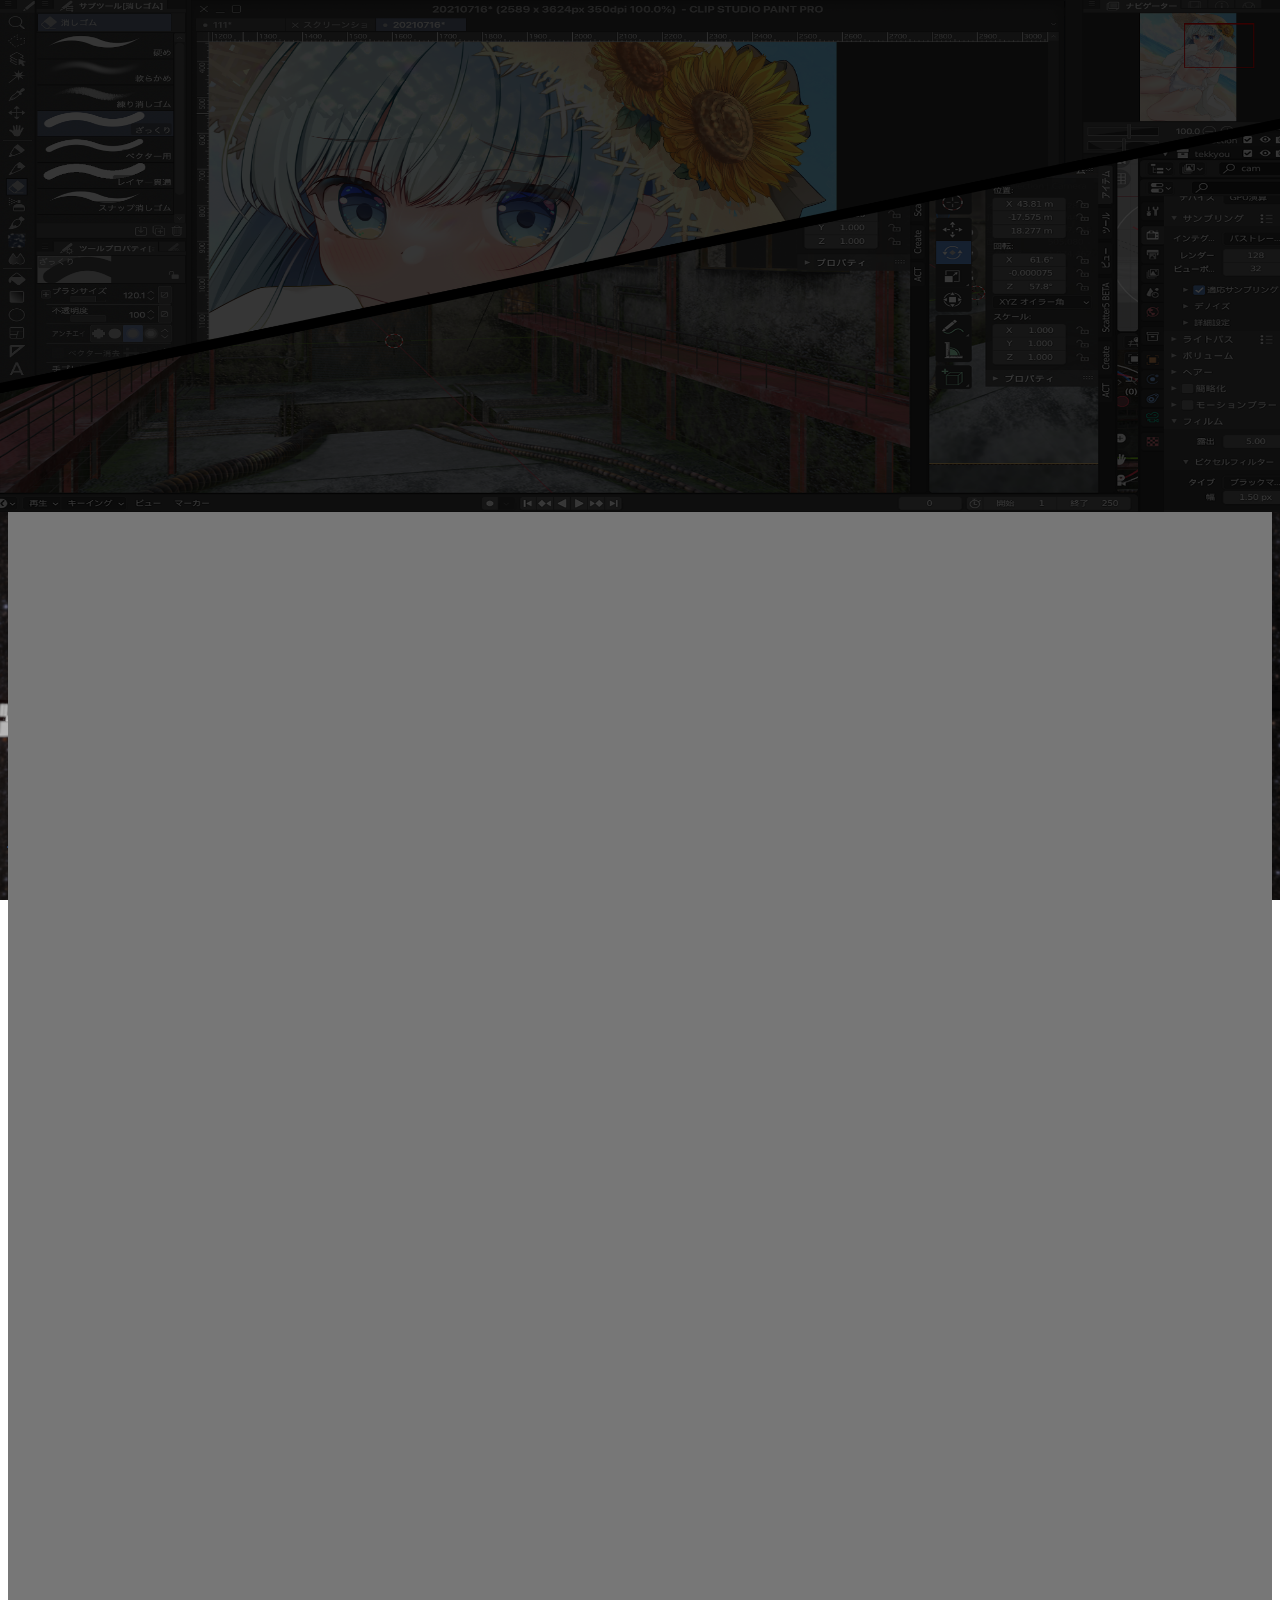
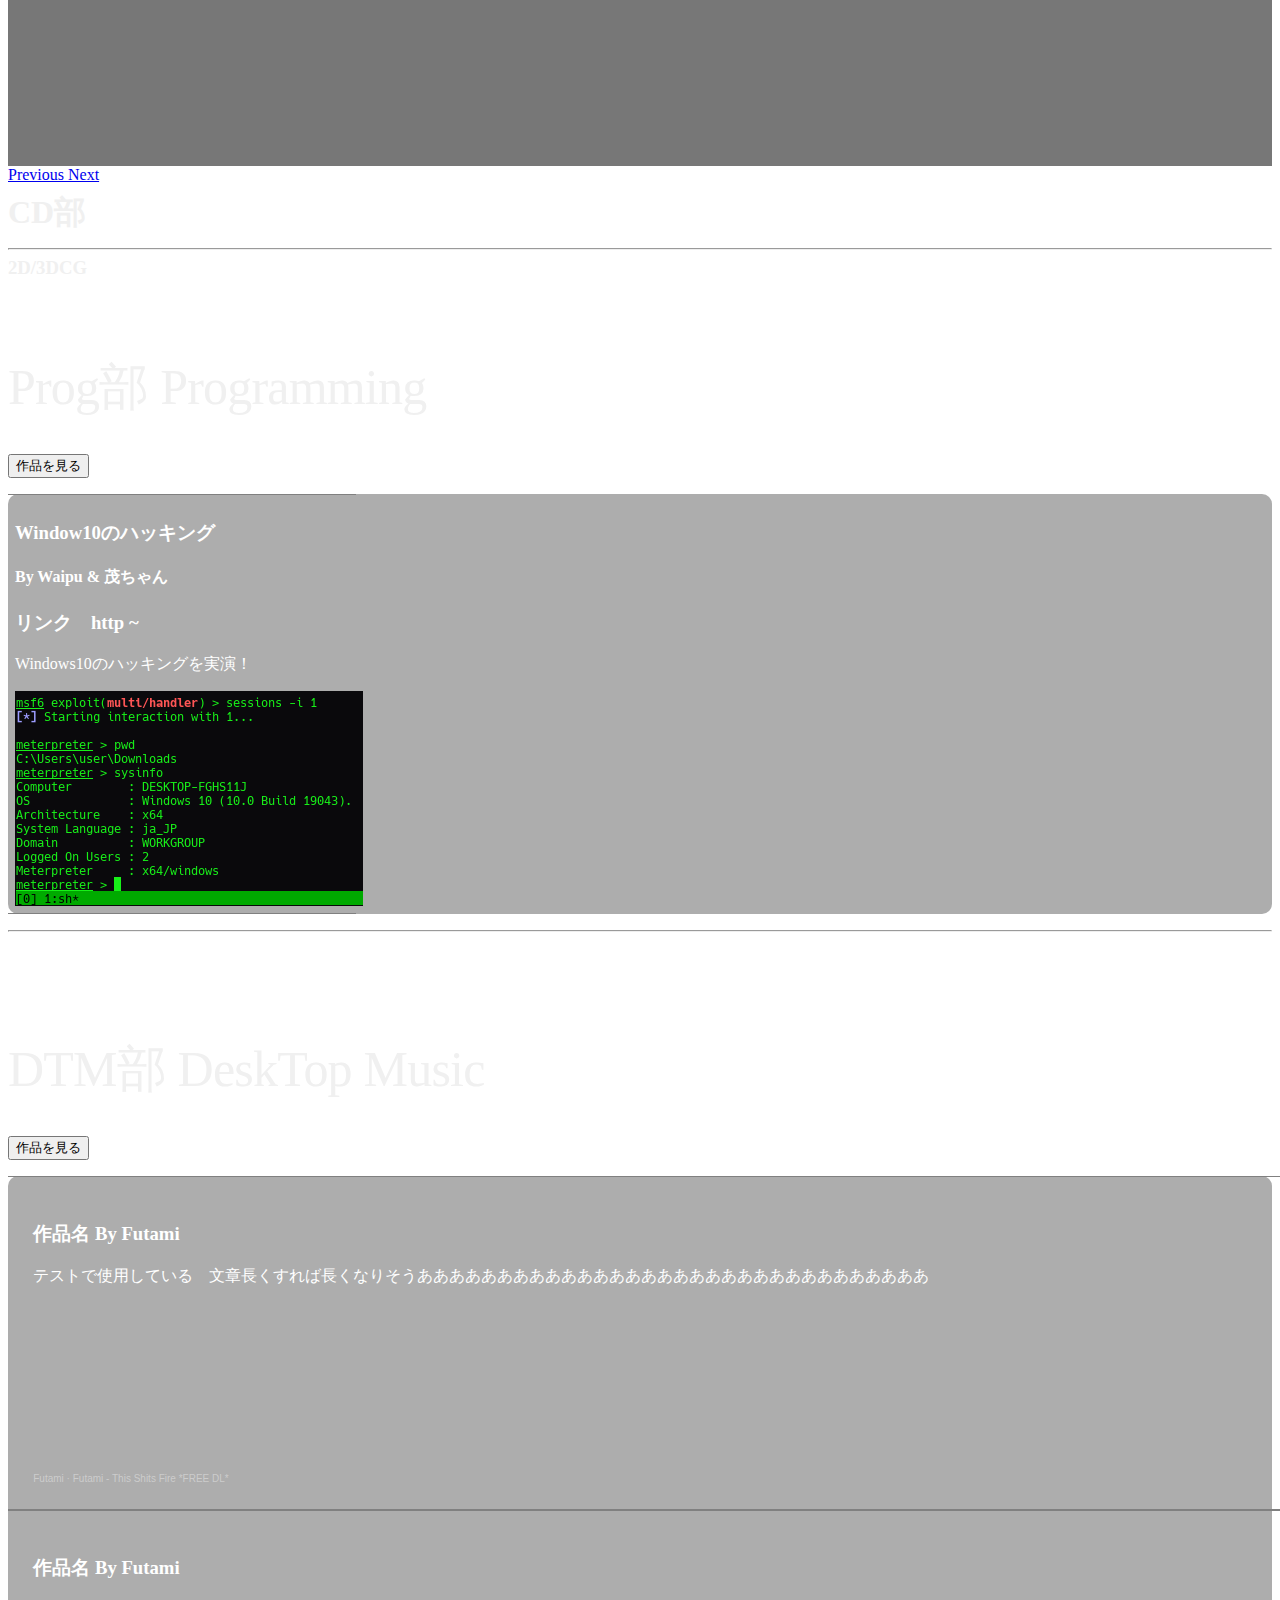
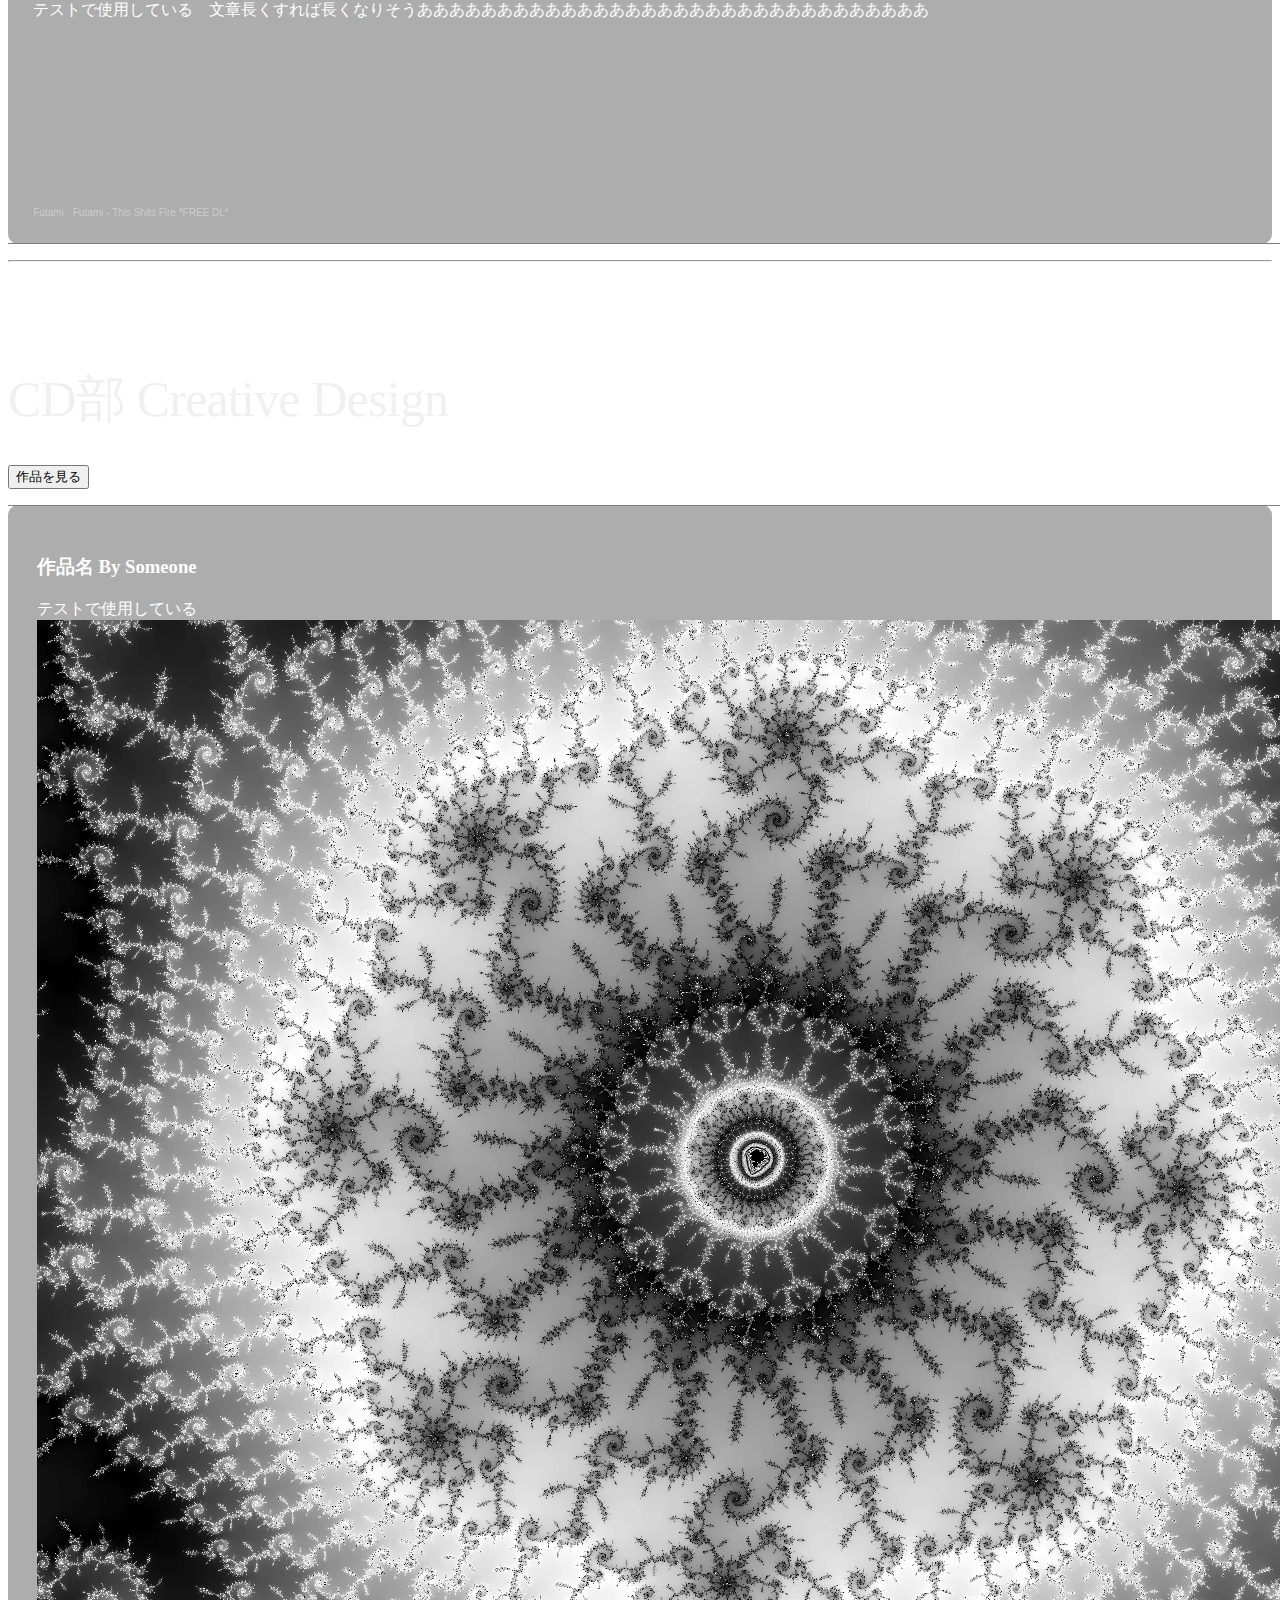
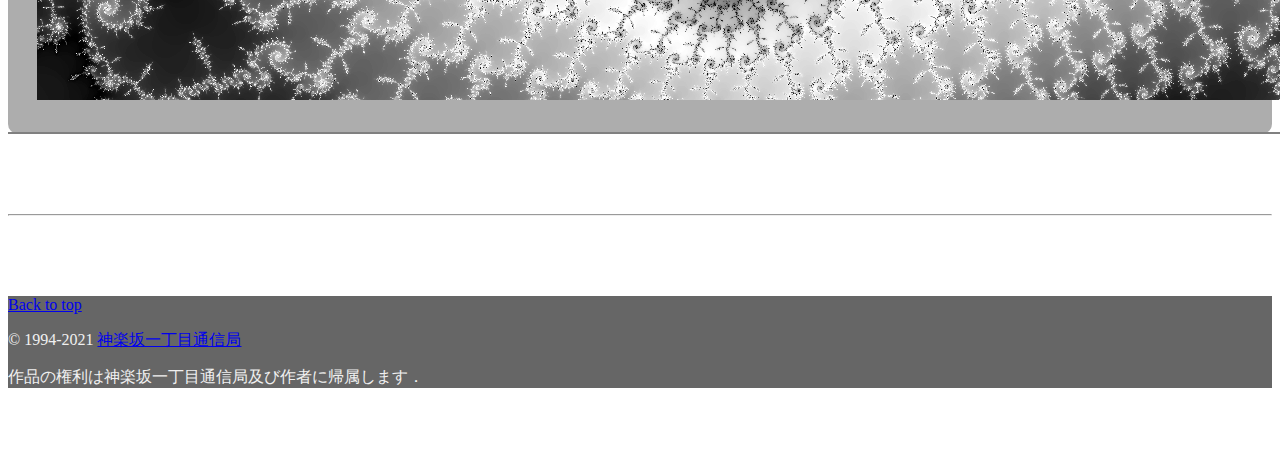
==== 2021.html @ 45ec5cc9 "carouselで各部に飛んだ際collapseを開く" ====
<!doctype html>
<html lang="ja">

<head>
  <meta charset="utf-8">
  <meta name="viewport" content="width=device-width, initial-scale=1, shrink-to-fit=no">
  <meta name="description" content="神楽坂一丁目通信局 作品ページ">
  <!--
        <meta name="author" content="Mark Otto, Jacob Thornton, and Bootstrap contributors">
    -->
  <meta name="author" content="神楽坂一丁目通信局">
  <title>kagucho2021</title>

  <link rel="canonical" href="https://getbootstrap.com/docs/4.5/examples/carousel/">
  <!-- favicon -->
  <link rel="apple-touch-icon" sizes="180x180" href="../ico/apple-touch-icon.png">
  <link rel="icon" type="image/png" sizes="32x32" href="../ico/favicon-32x32.png">
  <link rel="icon" type="image/png" sizes="16x16" href="../ico/favicon-16x16.png">
  <link rel="manifest" href="../ico/site.webmanifest">
  <link rel="mask-icon" href="../ico/safari-pinned-tab.svg" color="#5bbad5">

  <!-- OGP/Twitter -->
  <meta property="og:title" content="kagucho2021" />
  <meta property="og:description" content="神楽坂一丁目通信局 作品ページ" />
  <meta property="og:type" content="website" />
  <meta property="og:url" content="https://kagucho.net/ridaisai/2021" />
  <meta property="og:image" content="https://kagucho.net/ridaisai/img/space_square.png" />

  <meta name="twitter:card" content="summary" />
  <meta name="twitter:image" content="https://kagucho.net/ridaisai/img/space_square.png" />
  <meta name="twitter:title" content="kagucho2021" />
  <meta name="twitter:description" content="神楽坂一丁目通信局 作品ページ" />
  <meta name="twitter:site" content="@kagucho" />



  <!-- Bootstrap core CSS -->
  <link href="../vendor/bootstrap/css/bootstrap.css" rel="stylesheet">

  <style>
    .bd-placeholder-img {
      font-size: 1.125rem;
      text-anchor: middle;
      -webkit-user-select: none;
      -moz-user-select: none;
      -ms-user-select: none;
      user-select: none;
    }

    @media (min-width: 768px) {
      .bd-placeholder-img-lg {
        font-size: 3.5rem;
      }
    }
  </style>
  <!-- Custom styles for this template -->
  <link href="carousel.css" rel="stylesheet">
</head>

<body>
  <header>
    <nav class="navbar navbar-expand-md navbar-dark fixed-top bg-dark">
      <a class="navbar-brand" href="#">kagucho 2021</a>
      <button class="navbar-toggler" type="button" data-toggle="collapse" data-target="#navbarCollapse"
        aria-controls="navbarCollapse" aria-expanded="false" aria-label="Toggle navigation">
        <span class="navbar-toggler-icon"></span>
      </button>
      <div class="collapse navbar-collapse" id="navbarCollapse">
        <ul class="navbar-nav mr-auto">
          <!--
        <li class="nav-item active">
          <a class="nav-link" href="#">Home <span class="sr-only">(current)</span></a>
        </li>
        -->
          <li class="nav-item">
            <a class="nav-link js-scroll-trigger" href="#prog">Prog</a>
          </li>
          <li class="nav-item">
            <a class="nav-link js-scroll-trigger" href="#dtm" tabindex="-1" aria-disabled="true">DTM</a>
          </li>
          <li class="nav-item">
            <a class="nav-link js-scroll-trigger" href="#cd" tabindex="-1" aria-disabled="true">CD</a>
          </li>
        </ul>
        <!-- 多分いらない
      <form class="form-inline mt-2 mt-md-0">
        <input class="form-control mr-sm-2" type="text" placeholder="Search" aria-label="Search">
        <button class="btn btn-outline-success my-2 my-sm-0" type="submit">Search</button>
      </form>
      -->
    </div>
  </nav>
</header>

<main role="main">

  <div id="teams" class="carousel slide" data-ride="carousel">
    <ol class="carousel-indicators">
      <li data-target="#teams" data-slide-to="0" class="active"></li>
      <li data-target="#teams" data-slide-to="1"></li>
      <li data-target="#teams" data-slide-to="2"></li>
    </ol>
    <div class="carousel-inner">
      <div class="carousel-item active">
        <svg class="bd-placeholder-img" width="100%" height="100%" xmlns="http://www.w3.org/2000/svg" preserveAspectRatio="xMidYMid slice" focusable="false" role="img"><rect width="100%" height="100%" fill="#777"/></svg>
        <img src="./img/prog_vscode.png" class="d-block" alt="VS Code">
        <div class="container">
          <div class="carousel-caption text-left">
            <h1><a class="no-link-color-line js-scroll-trigger" href="#prog" onclick="$('#collapseExample').collapse('show');return false;">Prog部</a></h1>
            <p>
            <h3>ゲーム・コンピュータサイエンス・電子工作</h3>
          </div>
        </div>
      </div>
      <div class="carousel-item">
        <svg class="bd-placeholder-img" width="100%" height="100%" xmlns="http://www.w3.org/2000/svg" preserveAspectRatio="xMidYMid slice" focusable="false" role="img"><rect width="100%" height="100%" fill="#777"/></svg>
        <img src="./img/dtm_flstudio.png" class="d-block" alt="FL Studio">
        <div class="container">
          <div class="carousel-caption">
            <h1><a class="no-link-color-line js-scroll-trigger" href="#dtm" onclick="$('#collapseExample1').collapse('show');return false;">DTM部</a></h1>
            <p>
            <h3>電子音楽</h3>
          </div>
        </div>
      </div>
      <div class="carousel-item">
        <svg class="bd-placeholder-img" width="100%" height="100%" xmlns="http://www.w3.org/2000/svg" preserveAspectRatio="xMidYMid slice" focusable="false" role="img"><rect width="100%" height="100%" fill="#777"/></svg>
        <img src="./img/cd_blender_clipstudio.png" class="d-block" alt="Blender & CLIP STUDIO PAINT">
        <div class="container">
          <div class="carousel-caption text-right">
            <h1><a class="no-link-color-line js-scroll-trigger" href="#cd" onclick="$('#collapseExample2').collapse('show');return false;">CD部</a></h1>
            <p>
            <h3>2D/3DCG</h3>
          </div>
        </div>
      </div>
    </div>
    <a class="carousel-control-prev" href="#teams" role="button" data-slide="prev">
      <span class="carousel-control-prev-icon" aria-hidden="true"></span>
      <span class="sr-only">Previous</span>
    </a>
    <a class="carousel-control-next" href="#teams" role="button" data-slide="next">
      <span class="carousel-control-next-icon" aria-hidden="true"></span>
      <span class="sr-only">Next</span>
    </a>
  </div>


    <!-- Marketing messaging and featurettes
  ================================================== -->
    <!-- Wrap the rest of the page in another container to center all the content. -->

  <div class="container marketing">

      <!-- START THE FEATURETTES -->

    <hr class="featurette-divider" id="prog">
    <!-- PROG部 -->
    <div class="row featurette">
      <div class="col-md-7">
        <h2 class="featurette-heading">Prog部 <span class="text-muted"> Programming</span>
        </h2>
        <p>
          <button class="btn btn-primary" data-toggle="collapse" data-target="#collapseExample"
            aria-expanded="false" aria-controls="collapseExample">
            作品を見る
          </button>
        </p>
      </div>
      <div class="collapse" id="collapseExample">
        <div class="card card-body">
          <!-- ここから -->
          <div class="TheWork-Prog">
            <h3>Window10のハッキング</h3>
            <h4> By Waipu & 茂ちゃん</h4>
            <h3>リンク　http ~</h3>
            <p>
              Windows10のハッキングを実演！
            </p>
            <img src="./img/exploit_show.png" class="img-fluid" alt="Responsive image" style="display: block;">
          </div>
          <!-- ここまでが一つの作品欄 -->
        </div>
      </div>
    </div>
    <!-- PROG部 -->
    <!-- DTM部 -->
    <hr class="featurette-divider" id="dtm">
    <div class="row featurette">
      <div class="col-md-7">
        <h2 class="featurette-heading">DTM部 <span class="text-muted"> DeskTop Music</span>
        </h2>
        <p>
          <button class="btn btn-primary" data-toggle="collapse" data-target="#collapseExample1"
            aria-expanded="false" aria-controls="collapseExample1">
            作品を見る
          </button>
        </p>
      </div>
      <div class="collapse" id="collapseExample1">
        <div class="card card-body">
          <div class="TheWork-DTM">
            <h3>作品名 By Futami</h3>
            <p>テストで使用している　文章長くすれば長くなりそうああああああああああああああああああああああああああああああああ
            </p>
            <iframe width="100%" height="166" scrolling="no" frameborder="no" allow="autoplay"
              src="https://w.soundcloud.com/player/?url=https%3A//api.soundcloud.com/tracks/1090299157&color=%23ff5500&auto_play=false&hide_related=false&show_comments=true&show_user=true&show_reposts=false&show_teaser=true"></iframe>
            <div style="font-size: 10px; color: #cccccc;line-break: anywhere;word-break: normal;overflow: hidden;white-space: nowrap;text-overflow: ellipsis; font-family: Interstate,Lucida Grande,Lucida Sans Unicode,Lucida Sans,Garuda,Verdana,Tahoma,sans-serif;font-weight: 100;">
              <a href="https://soundcloud.com/fut4m1" title="Futami" target="_blank"
                style="color: #cccccc; text-decoration: none;">Futami</a> · <a
                href="https://soundcloud.com/fut4m1/this-shits-fire" title="Futami - This Shits Fire *FREE DL*"
                target="_blank" style="color: #cccccc; text-decoration: none;">Futami - This Shits Fire *FREE
                DL*</a>
            </div>
          </div>
          <div class="TheWork-DTM">
            <h3>作品名 By Futami</h3>
            <p>
              テストで使用している　文章長くすれば長くなりそうああああああああああああああああああああああああああああああああ
            </p>
            <iframe width="100%" height="166" scrolling="no" frameborder="no" allow="autoplay"
              src="https://w.soundcloud.com/player/?url=https%3A//api.soundcloud.com/tracks/1090299157&color=%23ff5500&auto_play=false&hide_related=false&show_comments=true&show_user=true&show_reposts=false&show_teaser=true"></iframe>
            <div style="font-size: 10px; color: #cccccc;line-break: anywhere;word-break: normal;overflow: hidden;white-space: nowrap;text-overflow: ellipsis; font-family: Interstate,Lucida Grande,Lucida Sans Unicode,Lucida Sans,Garuda,Verdana,Tahoma,sans-serif;font-weight: 100;">
              <a href="https://soundcloud.com/fut4m1" title="Futami" target="_blank"
                style="color: #cccccc; text-decoration: none;">Futami</a> · <a
                href="https://soundcloud.com/fut4m1/this-shits-fire" title="Futami - This Shits Fire *FREE DL*"
                target="_blank" style="color: #cccccc; text-decoration: none;">Futami - This Shits Fire *FREE
                DL*</a>
            </div>
          </div>
        </div>
      </div>
    </div>
    <!-- DTM部 -->
    <!-- CD部 -->
    <hr class="featurette-divider" id="cd">
    <div class="row featurette">
      <div class="col-md-7">
        <h2 class="featurette-heading">CD部 <span class="text-muted"> Creative Design</span>
        </h2>
        <p>
          <button class="btn btn-primary" data-toggle="collapse" data-target="#collapseExample2"
            aria-expanded="false" aria-controls="collapseExample2">
            作品を見る
          </button>
        </p>
      </div>
      <div class="collapse" id="collapseExample2">
        <div class="card card-body">
          <div class="TheWork-CD">
            <h3>作品名 By Someone</h3>
            <div class="CD-explation"></div>
            テストで使用している
            <img src="./img/Mandelbrot.png" class="img-fluid" alt="Responsive image">
          </div>
        </div>
      </div>
    </div>
    <hr class="featurette-divider5">
    <!-- CD部 -->
    <!-- /END THE FEATURETTES -->
  </div><!-- /.container -->


  <!-- FOOTER -->
  <footer class="container">
    <p class="float-right"><a href="#">Back to top</a></p>
    <p>&copy; 1994-2021 <a href="https://kagucho.net/">神楽坂一丁目通信局</a></p>
    <p>作品の権利は神楽坂一丁目通信局及び作者に帰属します．</p>
  </footer>
</main>
<!--
<script src="https://code.jquery.com/jquery-3.5.1.slim.min.js" integrity="sha384-DfXdz2htPH0lsSSs5nCTpuj/zy4C+OGpamoFVy38MVBnE+IbbVYUew+OrCXaRkfj" crossorigin="anonymous"></script>
      <script>window.jQuery || document.write('<script src="../assets/js/vendor/jquery.slim.min.js"><\/script>')</script><script src="../vendor/bootstrap/js/bootstrap.bundle.js"></script></body>
 
-->
  <script src="https://kagucho.net/vendor/jquery/jquery.min.js"></script>
  <script src="https://kagucho.net/vendor/bootstrap/js/bootstrap.bundle.min.js"></script>
  <script src="https://kagucho.net/vendor/jquery-easing/jquery.easing.min.js"></script>
  <script src="./js/grayscale.js"></script>
</html>
---- carousel.css ----
/* GLOBAL STYLES
-------------------------------------------------- */
/* Padding below the footer and lighter body text */

body {
  padding-top: 3rem;
  padding-bottom: 3rem;
  /* color: #5a5a5a; */
  color: #f0f0f0;
  /* 背景画像 */
  background: url("./img/space.png");
  background-repeat: no-repeat;
  background-size: cover;
  background-attachment: fixed;
}

footer {
  background: rgba(0,0,0,.6);
}

/* CUSTOMIZE THE CAROUSEL
-------------------------------------------------- */

/* Carousel base class */
.carousel {
  margin-bottom: 4rem;
}
/* Since positioning the image, we need to help out the caption */
.carousel-caption {
  bottom: 3rem;
  z-index: 10;
}

/* Declare heights because of positioning of img element */
.carousel-item {
  height: 32rem;
}
.carousel-item > img {
  position: absolute;
  top: 0;
  left: 0;
  min-width: 100%;
  height: 32rem;
}

.no-link-color-line {
  color: inherit;
  text-decoration: none;
}

/* MARKETING CONTENT
-------------------------------------------------- */

/* Center align the text within the three columns below the carousel */
.marketing .col-lg-4 {
  margin-bottom: 1.5rem;
  text-align: center;
}
.marketing h2 {
  font-weight: 400;
}
.marketing .col-lg-4 p {
  margin-right: .75rem;
  margin-left: .75rem;
}


/* Featurettes
------------------------- */

.featurette-divider {
  margin: 1rem 0; /* Space out the Bootstrap <hr> more */
}

.featurette-divider5 {
  margin: 5rem 0; /* Space out the Bootstrap <hr> more */
}
/* Thin out the marketing headings */
.featurette-heading {
  font-weight: 300;
  line-height: 1;
  letter-spacing: -.05rem;
}

/* RESPONSIVE CSS
-------------------------------------------------- */

@media (min-width: 40em) {
  /* Bump up size of carousel content */
  .carousel-caption p {
    margin-bottom: 1.25rem;
    font-size: 1.25rem;
    line-height: 1.4;
  }

  .featurette-heading {
    font-size: 50px;
  }
}

@media (min-width: 62em) {
  .featurette-heading {
    margin-top: 7rem;
  }
}

/* ----- */
.TheWork-Prog{
  color: white;
  width: 1;
  padding: 2%;
  display: table-cell;
  border-bottom: 1px solid gray;
  border-top : 1px solid gray;
}
.TheWork-CD{
  color: white;
  width: 100%;
  padding: 2%;
  display: table-cell; 
  border-bottom: 2px solid gray;
  border-top : 1px solid gray
}
.TheWork-DTM{
  color: white;
  width: 100%;
  padding: 2%; 
  border-bottom: 1px solid gray;
  border-top : 1px solid gray
}
.card{
  background: rgba(50,50,50,0.4);
  border-radius: 10px;
  width:100%;
}
.Prog-explation{
  width: 1000;
}
/* .img-fluid{} */
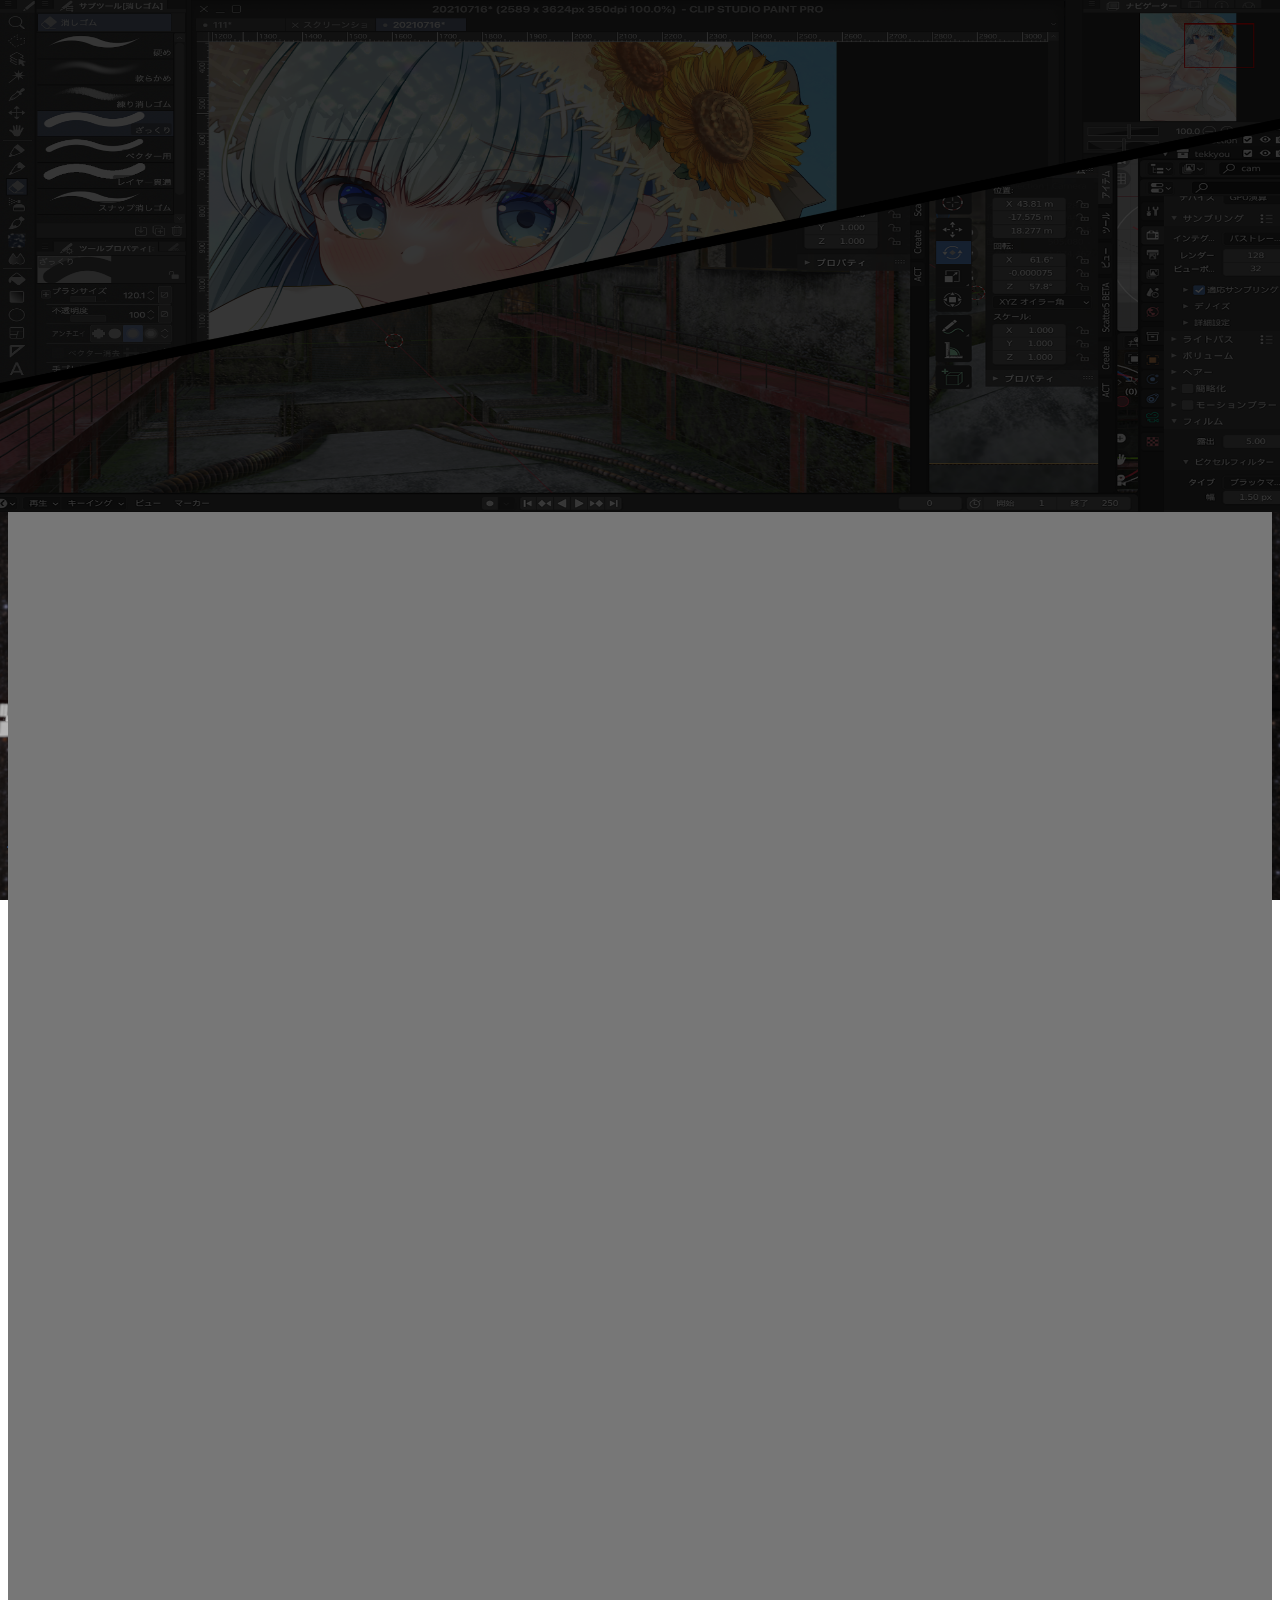
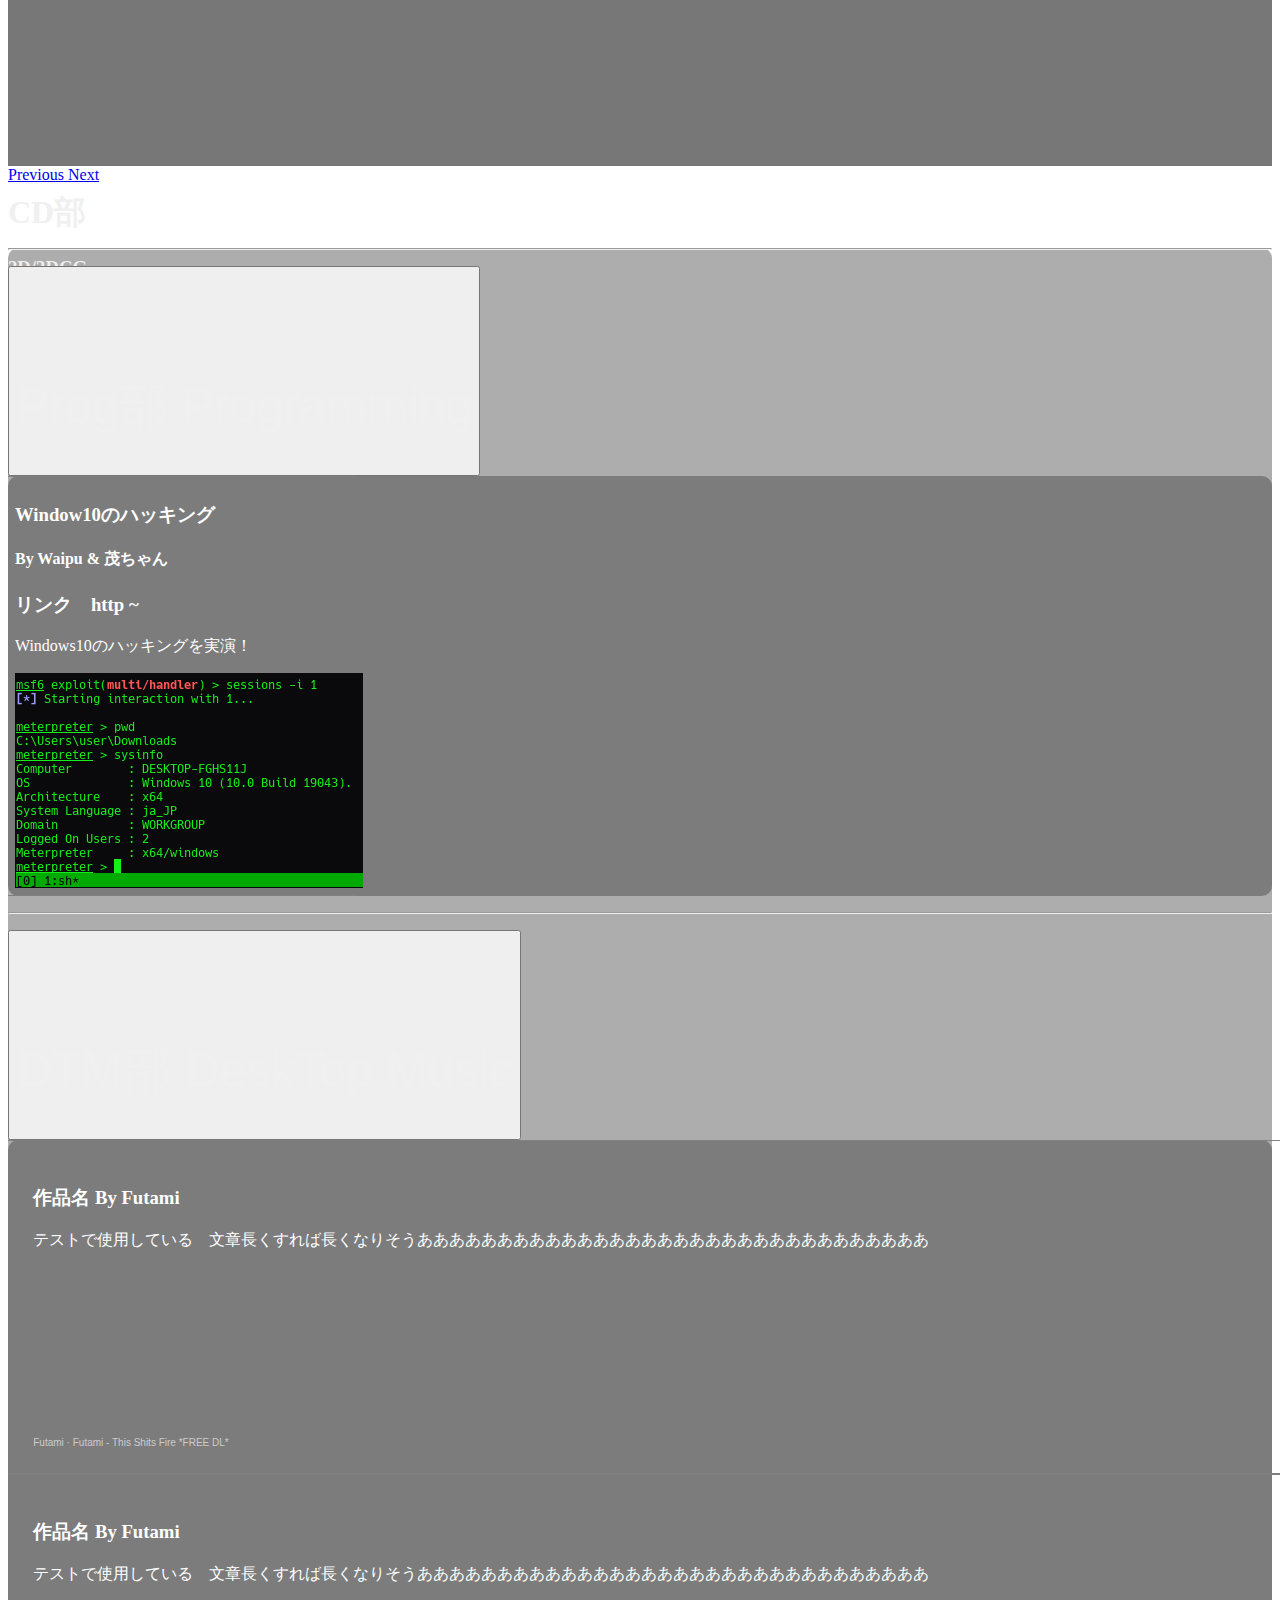
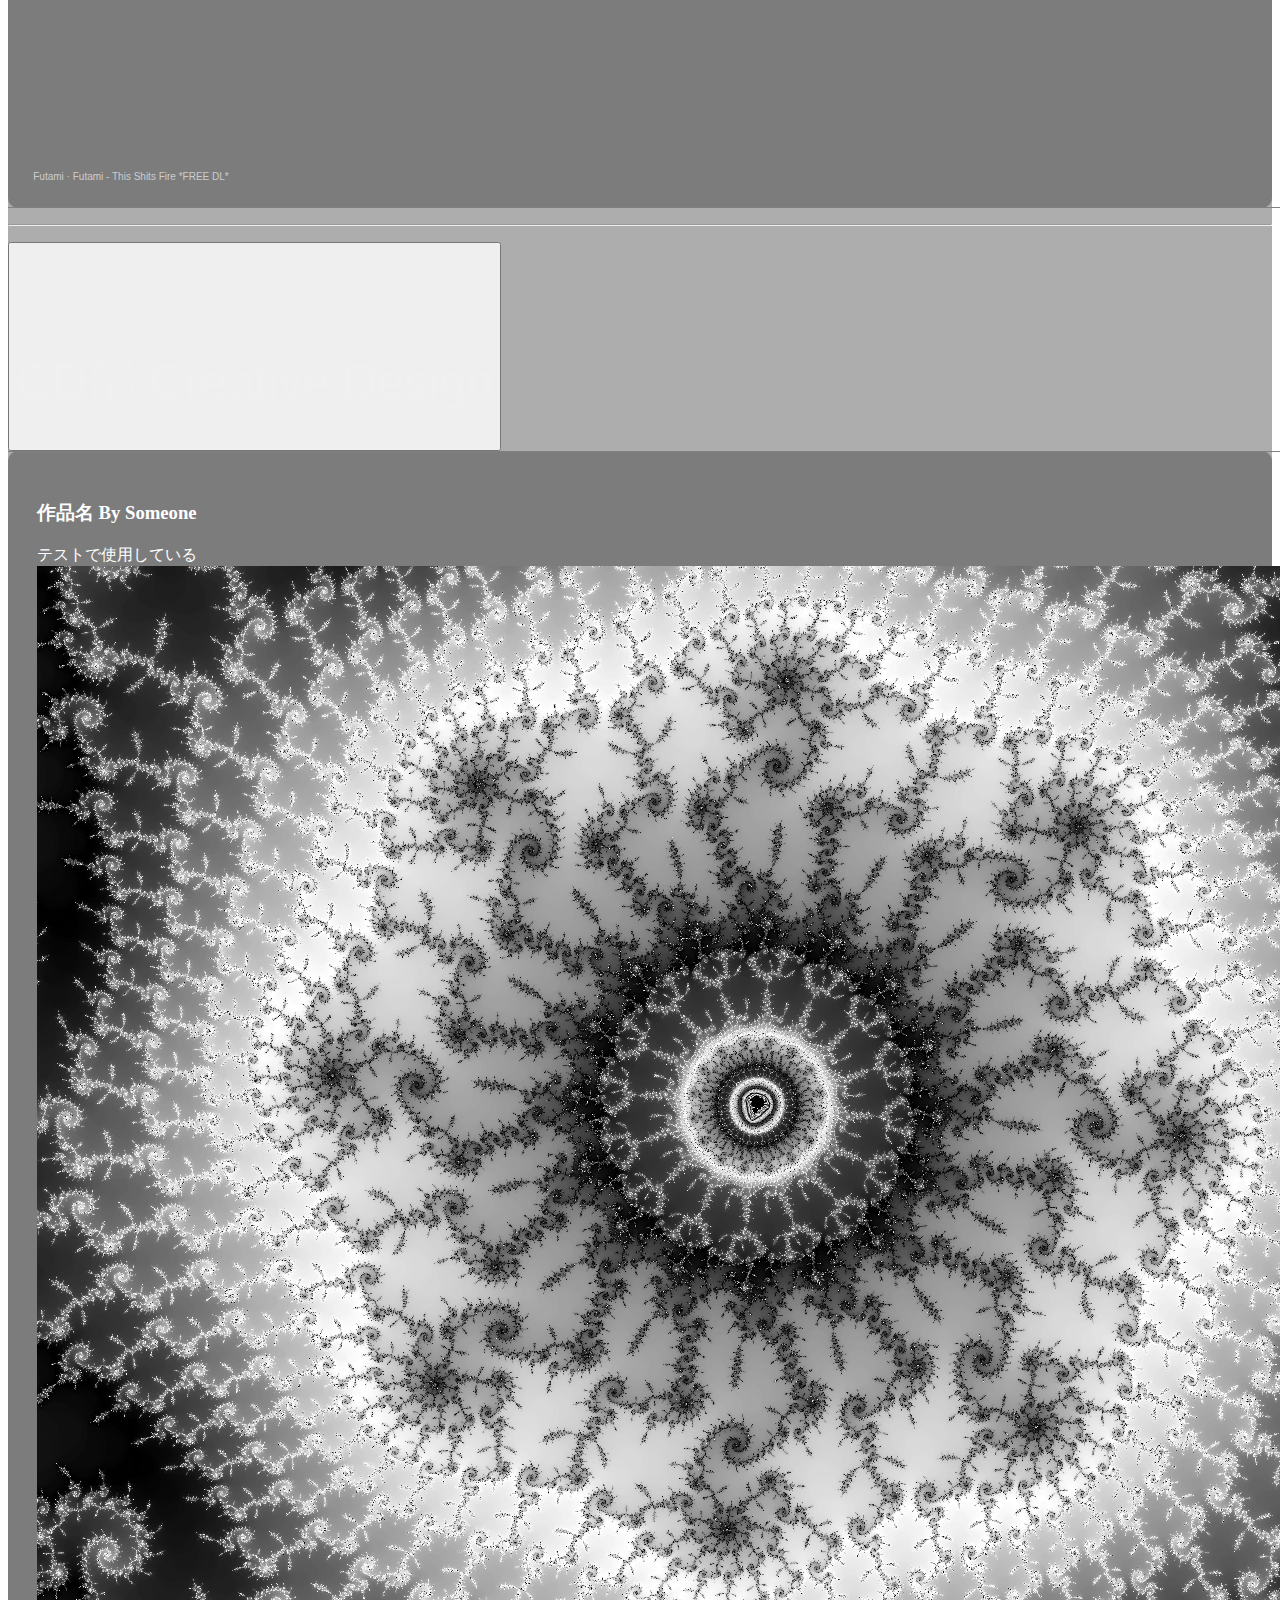
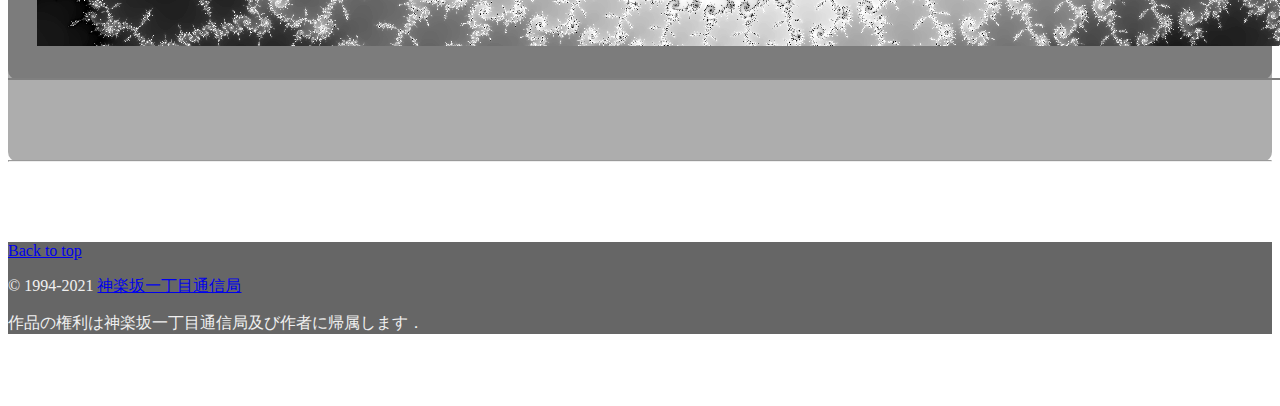
==== commit 81c335e2: "コンテンツ群をaccordion化" ====
--- a/2021.html
+++ b/2021.html
@@ -73,13 +73,13 @@
         </li>
         -->
           <li class="nav-item">
-            <a class="nav-link js-scroll-trigger" href="#prog">Prog</a>
+            <a class="nav-link js-scroll-trigger" href="#prog" onclick="$('#prog-contents').collapse('show');return false;">Prog</a>
           </li>
           <li class="nav-item">
-            <a class="nav-link js-scroll-trigger" href="#dtm" tabindex="-1" aria-disabled="true">DTM</a>
+            <a class="nav-link js-scroll-trigger" href="#dtm" onclick="$('#dtm-contents').collapse('show');return false;">DTM</a>
           </li>
           <li class="nav-item">
-            <a class="nav-link js-scroll-trigger" href="#cd" tabindex="-1" aria-disabled="true">CD</a>
+            <a class="nav-link js-scroll-trigger" href="#cd" onclick="$('#cd-contents').collapse('show');return false;">CD</a>
           </li>
         </ul>
         <!-- 多分いらない
@@ -106,7 +106,7 @@
         <img src="./img/prog_vscode.png" class="d-block" alt="VS Code">
         <div class="container">
           <div class="carousel-caption text-left">
-            <h1><a class="no-link-color-line js-scroll-trigger" href="#prog" onclick="$('#collapseExample').collapse('show');return false;">Prog部</a></h1>
+            <h1><a class="no-link-color-line js-scroll-trigger" href="#prog" onclick="$('#prog-contents').collapse('show');return false;">Prog部</a></h1>
             <p>
             <h3>ゲーム・コンピュータサイエンス・電子工作</h3>
           </div>
@@ -117,7 +117,7 @@
         <img src="./img/dtm_flstudio.png" class="d-block" alt="FL Studio">
         <div class="container">
           <div class="carousel-caption">
-            <h1><a class="no-link-color-line js-scroll-trigger" href="#dtm" onclick="$('#collapseExample1').collapse('show');return false;">DTM部</a></h1>
+            <h1><a class="no-link-color-line js-scroll-trigger" href="#dtm" onclick="$('#dtm-contents').collapse('show');return false;">DTM部</a></h1>
             <p>
             <h3>電子音楽</h3>
           </div>
@@ -128,7 +128,7 @@
         <img src="./img/cd_blender_clipstudio.png" class="d-block" alt="Blender & CLIP STUDIO PAINT">
         <div class="container">
           <div class="carousel-caption text-right">
-            <h1><a class="no-link-color-line js-scroll-trigger" href="#cd" onclick="$('#collapseExample2').collapse('show');return false;">CD部</a></h1>
+            <h1><a class="no-link-color-line js-scroll-trigger" href="#cd" onclick="$('#cd-contents').collapse('show');return false;">CD部</a></h1>
             <p>
             <h3>2D/3DCG</h3>
           </div>
@@ -150,24 +150,22 @@
   ================================================== -->
     <!-- Wrap the rest of the page in another container to center all the content. -->
 
-  <div class="container marketing">
-
-      <!-- START THE FEATURETTES -->
-
+  <div class="container marketing accordion">
+    <div class="card">
+
+    <!-- START THE FEATURETTES -->
+ 
     <hr class="featurette-divider" id="prog">
     <!-- PROG部 -->
     <div class="row featurette">
-      <div class="col-md-7">
-        <h2 class="featurette-heading">Prog部 <span class="text-muted"> Programming</span>
-        </h2>
-        <p>
-          <button class="btn btn-primary" data-toggle="collapse" data-target="#collapseExample"
-            aria-expanded="false" aria-controls="collapseExample">
-            作品を見る
-          </button>
-        </p>
-      </div>
-      <div class="collapse" id="collapseExample">
+      <button class="btn btn-link no-link-color-line" data-toggle="collapse" data-target="#prog-contents"
+        aria-expanded="true" aria-controls="prog-contents">
+        <div class="card-header">
+          <h2 class="featurette-heading">Prog部 <span class="text-muted"> Programming</span>
+          </h2>
+        </div>
+      </button>
+      <div class="collapse" id="prog-contents">
         <div class="card card-body">
           <!-- ここから -->
           <div class="TheWork-Prog">
@@ -187,17 +185,14 @@
     <!-- DTM部 -->
     <hr class="featurette-divider" id="dtm">
     <div class="row featurette">
-      <div class="col-md-7">
-        <h2 class="featurette-heading">DTM部 <span class="text-muted"> DeskTop Music</span>
-        </h2>
-        <p>
-          <button class="btn btn-primary" data-toggle="collapse" data-target="#collapseExample1"
-            aria-expanded="false" aria-controls="collapseExample1">
-            作品を見る
-          </button>
-        </p>
-      </div>
-      <div class="collapse" id="collapseExample1">
+      <button class="btn btn-link no-link-color-line" data-toggle="collapse" data-target="#dtm-contents"
+        aria-expanded="true" aria-controls="prog-contents">
+        <div class="card-header">
+          <h2 class="featurette-heading">DTM部 <span class="text-muted"> DeskTop Music</span>
+          </h2>
+        </div>
+      </button>
+      <div class="collapse" id="dtm-contents">
         <div class="card card-body">
           <div class="TheWork-DTM">
             <h3>作品名 By Futami</h3>
@@ -235,17 +230,14 @@
     <!-- CD部 -->
     <hr class="featurette-divider" id="cd">
     <div class="row featurette">
-      <div class="col-md-7">
-        <h2 class="featurette-heading">CD部 <span class="text-muted"> Creative Design</span>
-        </h2>
-        <p>
-          <button class="btn btn-primary" data-toggle="collapse" data-target="#collapseExample2"
-            aria-expanded="false" aria-controls="collapseExample2">
-            作品を見る
-          </button>
-        </p>
-      </div>
-      <div class="collapse" id="collapseExample2">
+      <button class="btn btn-link no-link-color-line" data-toggle="collapse" data-target="#cd-contents"
+        aria-expanded="true" aria-controls="prog-contents">
+        <div class="card-header">
+          <h2 class="featurette-heading">CD部 <span class="text-muted"> Creative Design</span>
+          </h2>
+        </div>
+      </button>
+      <div class="collapse" id="cd-contents">
         <div class="card card-body">
           <div class="TheWork-CD">
             <h3>作品名 By Someone</h3>
@@ -259,6 +251,7 @@
     <hr class="featurette-divider5">
     <!-- CD部 -->
     <!-- /END THE FEATURETTES -->
+    </div>
   </div><!-- /.container -->
 
 
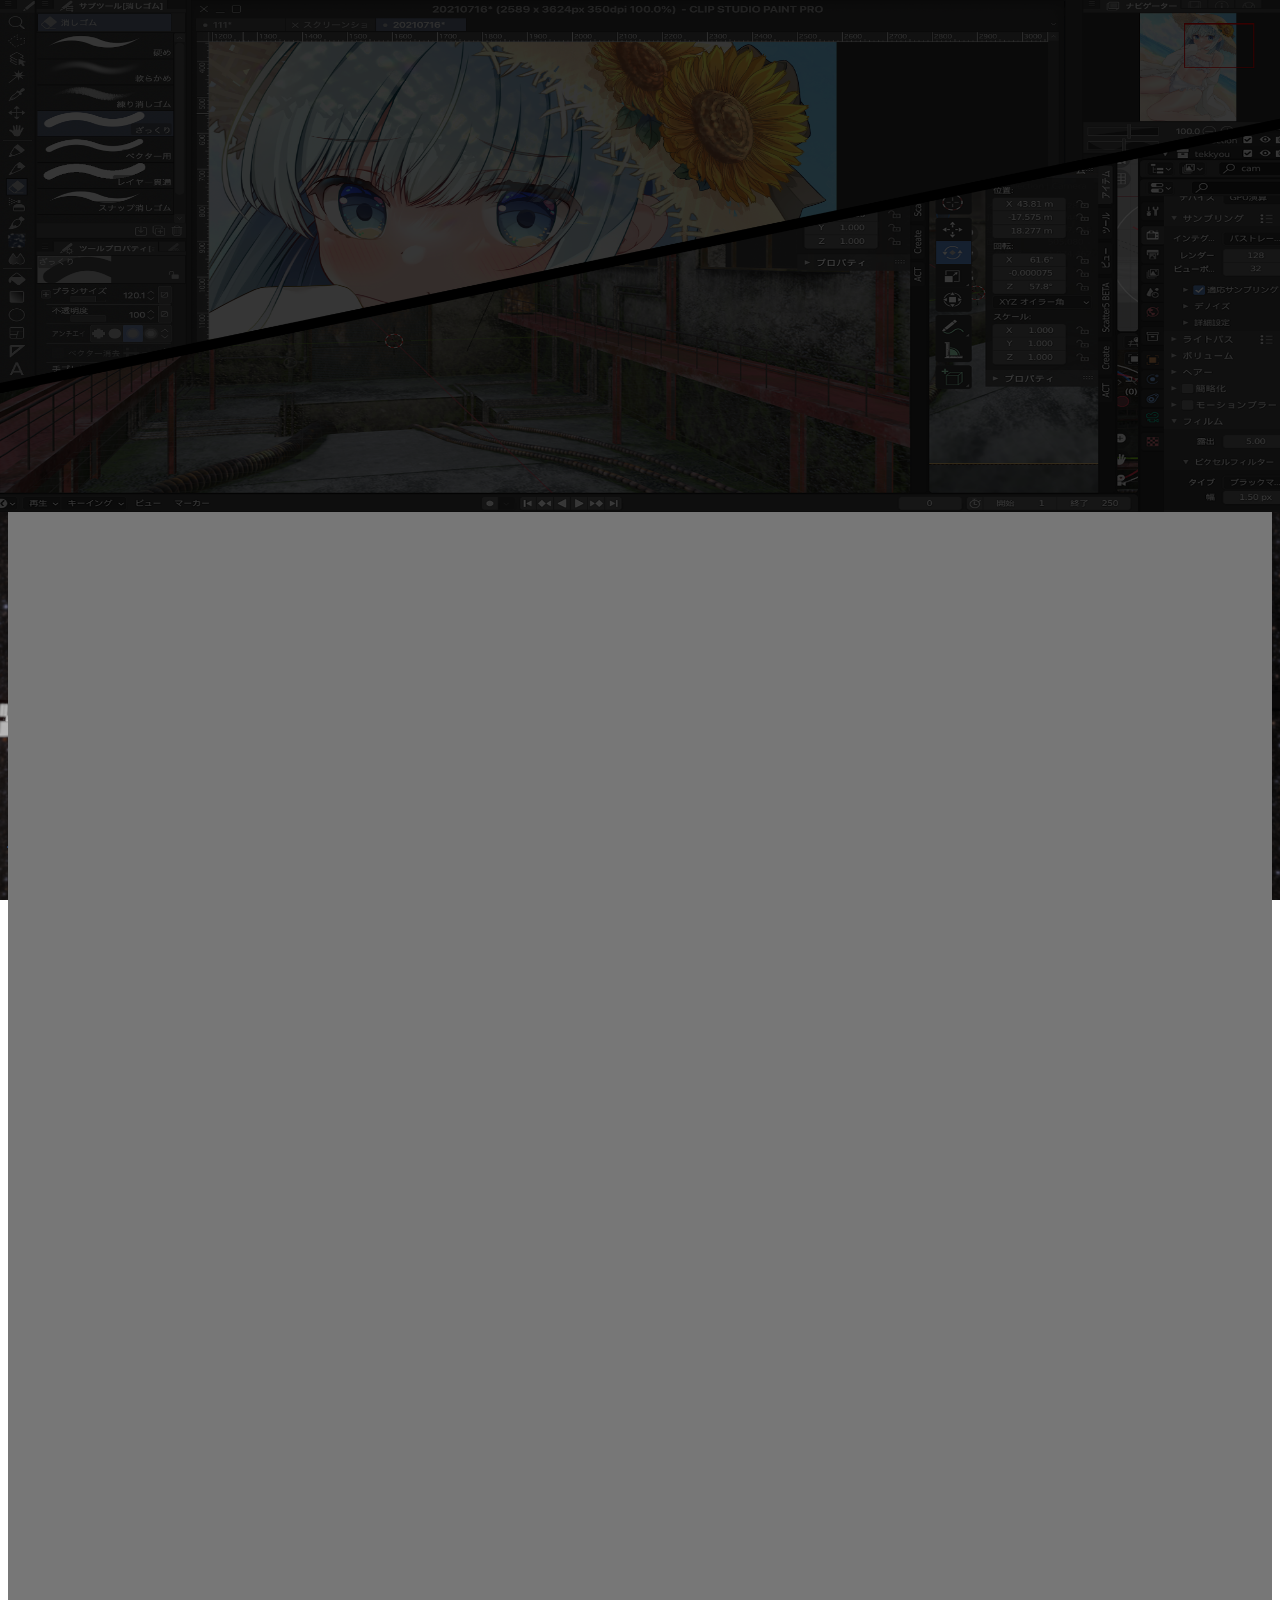
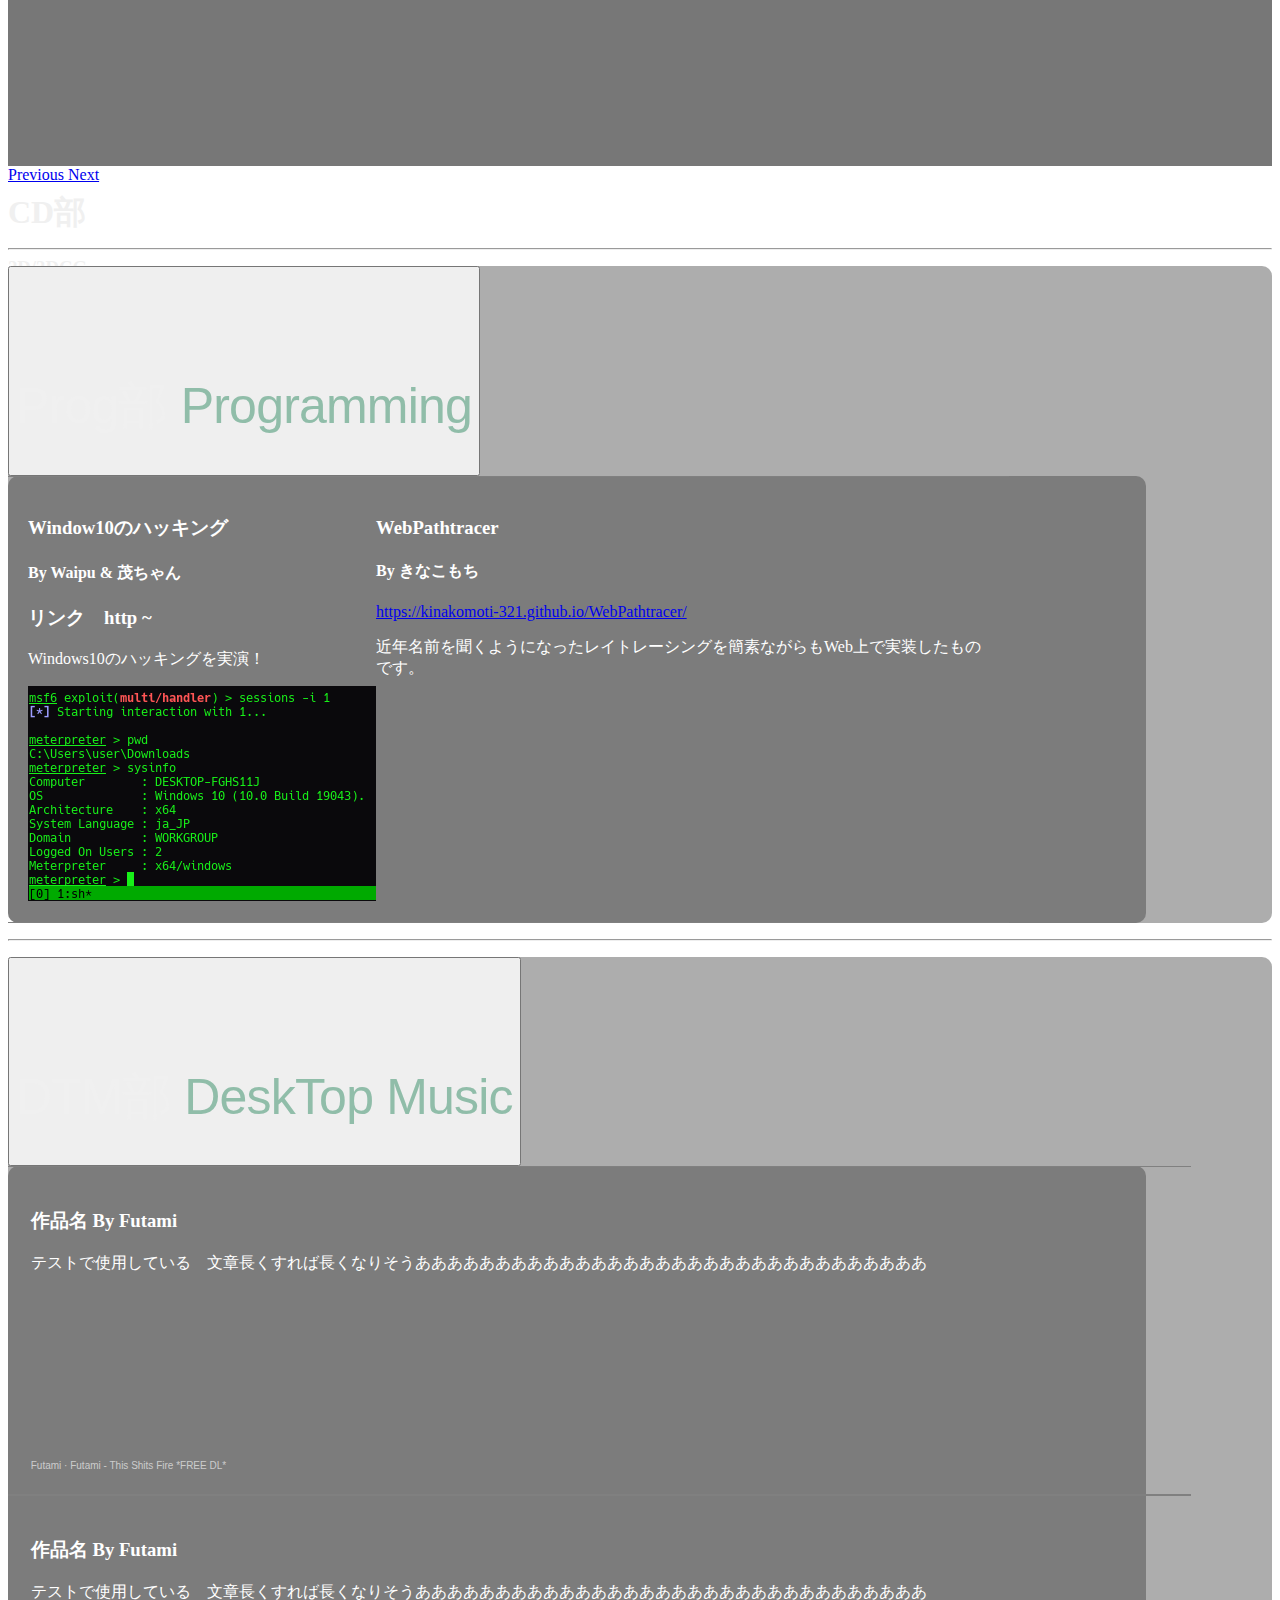
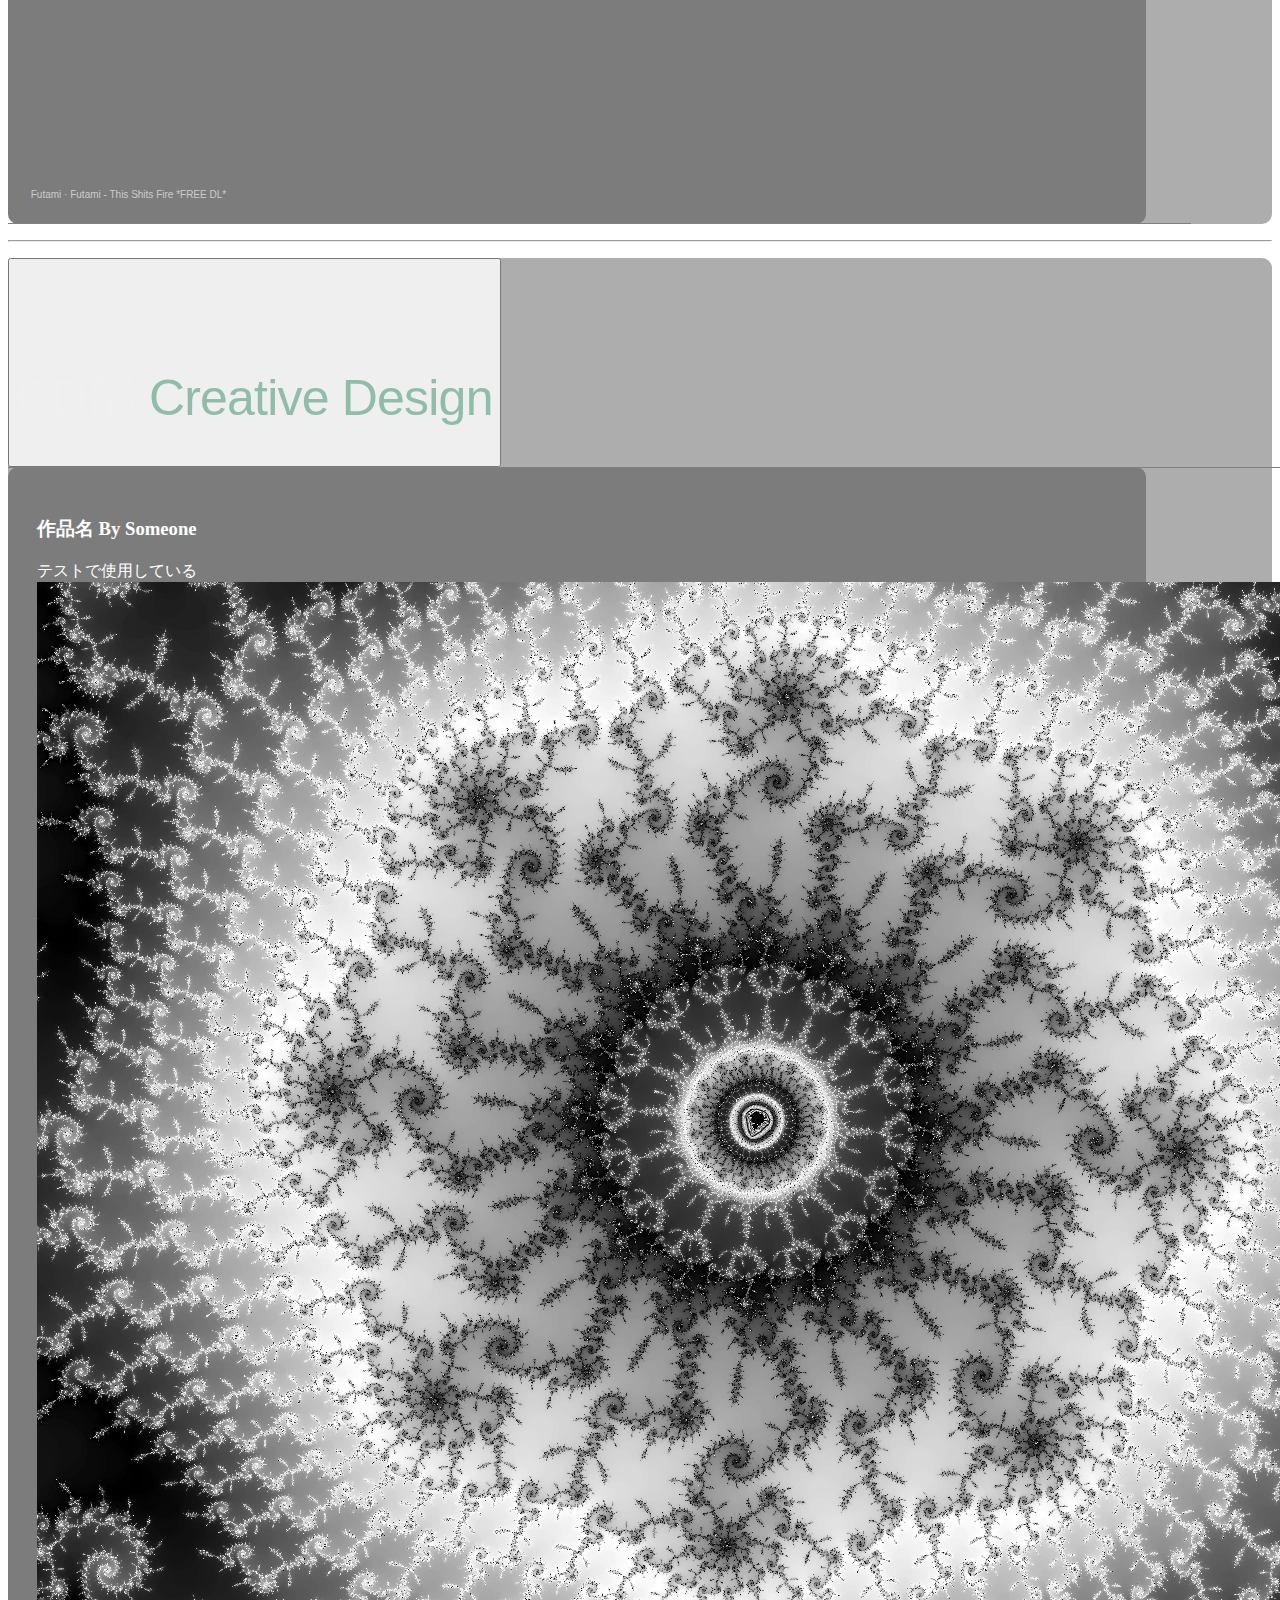
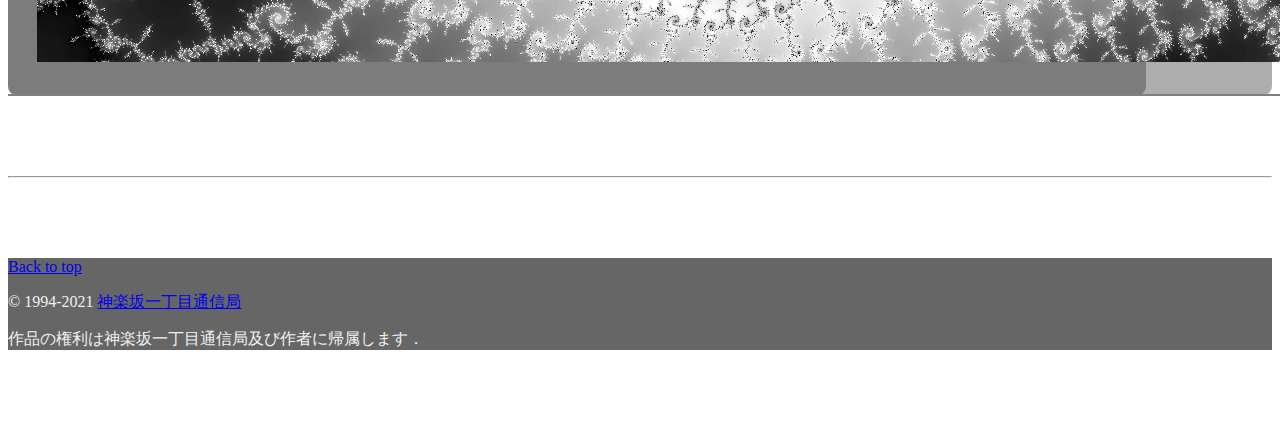
==== commit 1f05cf5a: "Cardと文字色調整" ====
--- a/2021.html
+++ b/2021.html
@@ -150,18 +150,18 @@
   ================================================== -->
     <!-- Wrap the rest of the page in another container to center all the content. -->
 
-  <div class="container marketing accordion">
-    <div class="card">
+  <div class="container marketing">
+    <div class="accordion">
 
     <!-- START THE FEATURETTES -->
  
     <hr class="featurette-divider" id="prog">
     <!-- PROG部 -->
-    <div class="row featurette">
+    <div class="row featurette card">
       <button class="btn btn-link no-link-color-line" data-toggle="collapse" data-target="#prog-contents"
         aria-expanded="true" aria-controls="prog-contents">
         <div class="card-header">
-          <h2 class="featurette-heading">Prog部 <span class="text-muted"> Programming</span>
+          <h2 class="featurette-heading card-header">Prog部 <span class="text-muted-custom"> Programming</span>
           </h2>
         </div>
       </button>
@@ -169,26 +169,35 @@
         <div class="card card-body">
           <!-- ここから -->
           <div class="TheWork-Prog">
-            <h3>Window10のハッキング</h3>
+            <h3 class="card-title">Window10のハッキング</h3>
             <h4> By Waipu & 茂ちゃん</h4>
             <h3>リンク　http ~</h3>
-            <p>
+            <p class="card-text">
               Windows10のハッキングを実演！
             </p>
             <img src="./img/exploit_show.png" class="img-fluid" alt="Responsive image" style="display: block;">
           </div>
           <!-- ここまでが一つの作品欄 -->
+          <div class="TheWork-Prog">
+            <h3 class="card-title">WebPathtracer</h3>
+            <h4> By きなこもち</h4>
+            <a href="https://kinakomoti-321.github.io/WebPathtracer/" target="_blank" rel="noopener noreferrer">https://kinakomoti-321.github.io/WebPathtracer/</a>
+            <p class="card-text">
+              近年名前を聞くようになったレイトレーシングを簡素ながらもWeb上で実装したものです。
+            </p>
+          </div>
+
         </div>
       </div>
     </div>
     <!-- PROG部 -->
     <!-- DTM部 -->
     <hr class="featurette-divider" id="dtm">
-    <div class="row featurette">
+    <div class="row featurette card">
       <button class="btn btn-link no-link-color-line" data-toggle="collapse" data-target="#dtm-contents"
         aria-expanded="true" aria-controls="prog-contents">
         <div class="card-header">
-          <h2 class="featurette-heading">DTM部 <span class="text-muted"> DeskTop Music</span>
+          <h2 class="featurette-heading">DTM部 <span class="text-muted-custom"> DeskTop Music</span>
           </h2>
         </div>
       </button>
@@ -229,11 +238,11 @@
     <!-- DTM部 -->
     <!-- CD部 -->
     <hr class="featurette-divider" id="cd">
-    <div class="row featurette">
+    <div class="row featurette card">
       <button class="btn btn-link no-link-color-line" data-toggle="collapse" data-target="#cd-contents"
         aria-expanded="true" aria-controls="prog-contents">
         <div class="card-header">
-          <h2 class="featurette-heading">CD部 <span class="text-muted"> Creative Design</span>
+          <h2 class="featurette-heading">CD部 <span class="text-muted-custom"> Creative Design</span>
           </h2>
         </div>
       </button>
--- a/carousel.css
+++ b/carousel.css
@@ -130,10 +130,25 @@
 }
 .card{
   background: rgba(50,50,50,0.4);
+  background-blend-mode: multiply;
   border-radius: 10px;
   width:100%;
+}
+.card-body{
+  width: 90%;
 }
 .Prog-explation{
   width: 1000;
 }
+
+.btn:hover {
+  color: #a2eef7;
+  /*background-color: rgba(11,11,11,.8);*/
+  text-shadow: 1px 1px 1px rgba(0,255,167,.8);
+  background-blend-mode: multiple;
+}
+
+.text-muted-custom {
+  color: rgba(120, 176, 151,.8) !important;
+}
 /* .img-fluid{} */
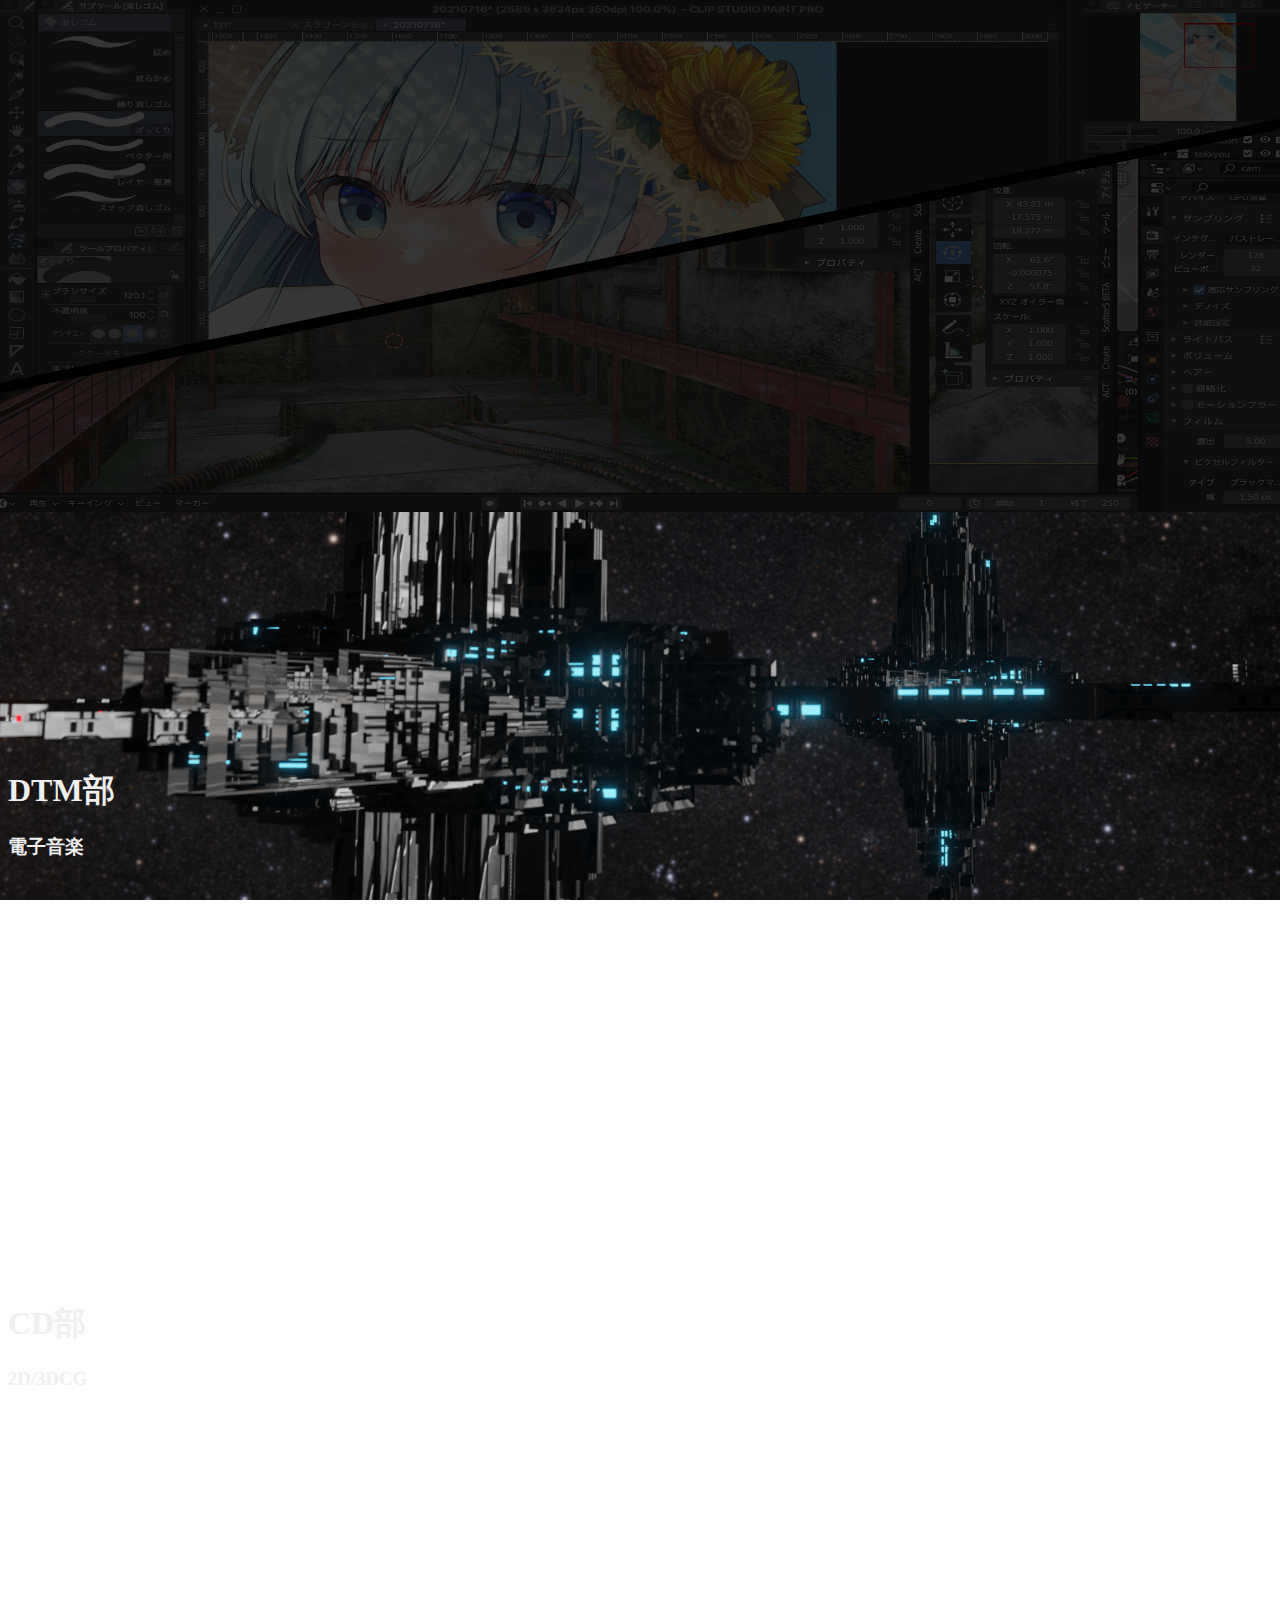
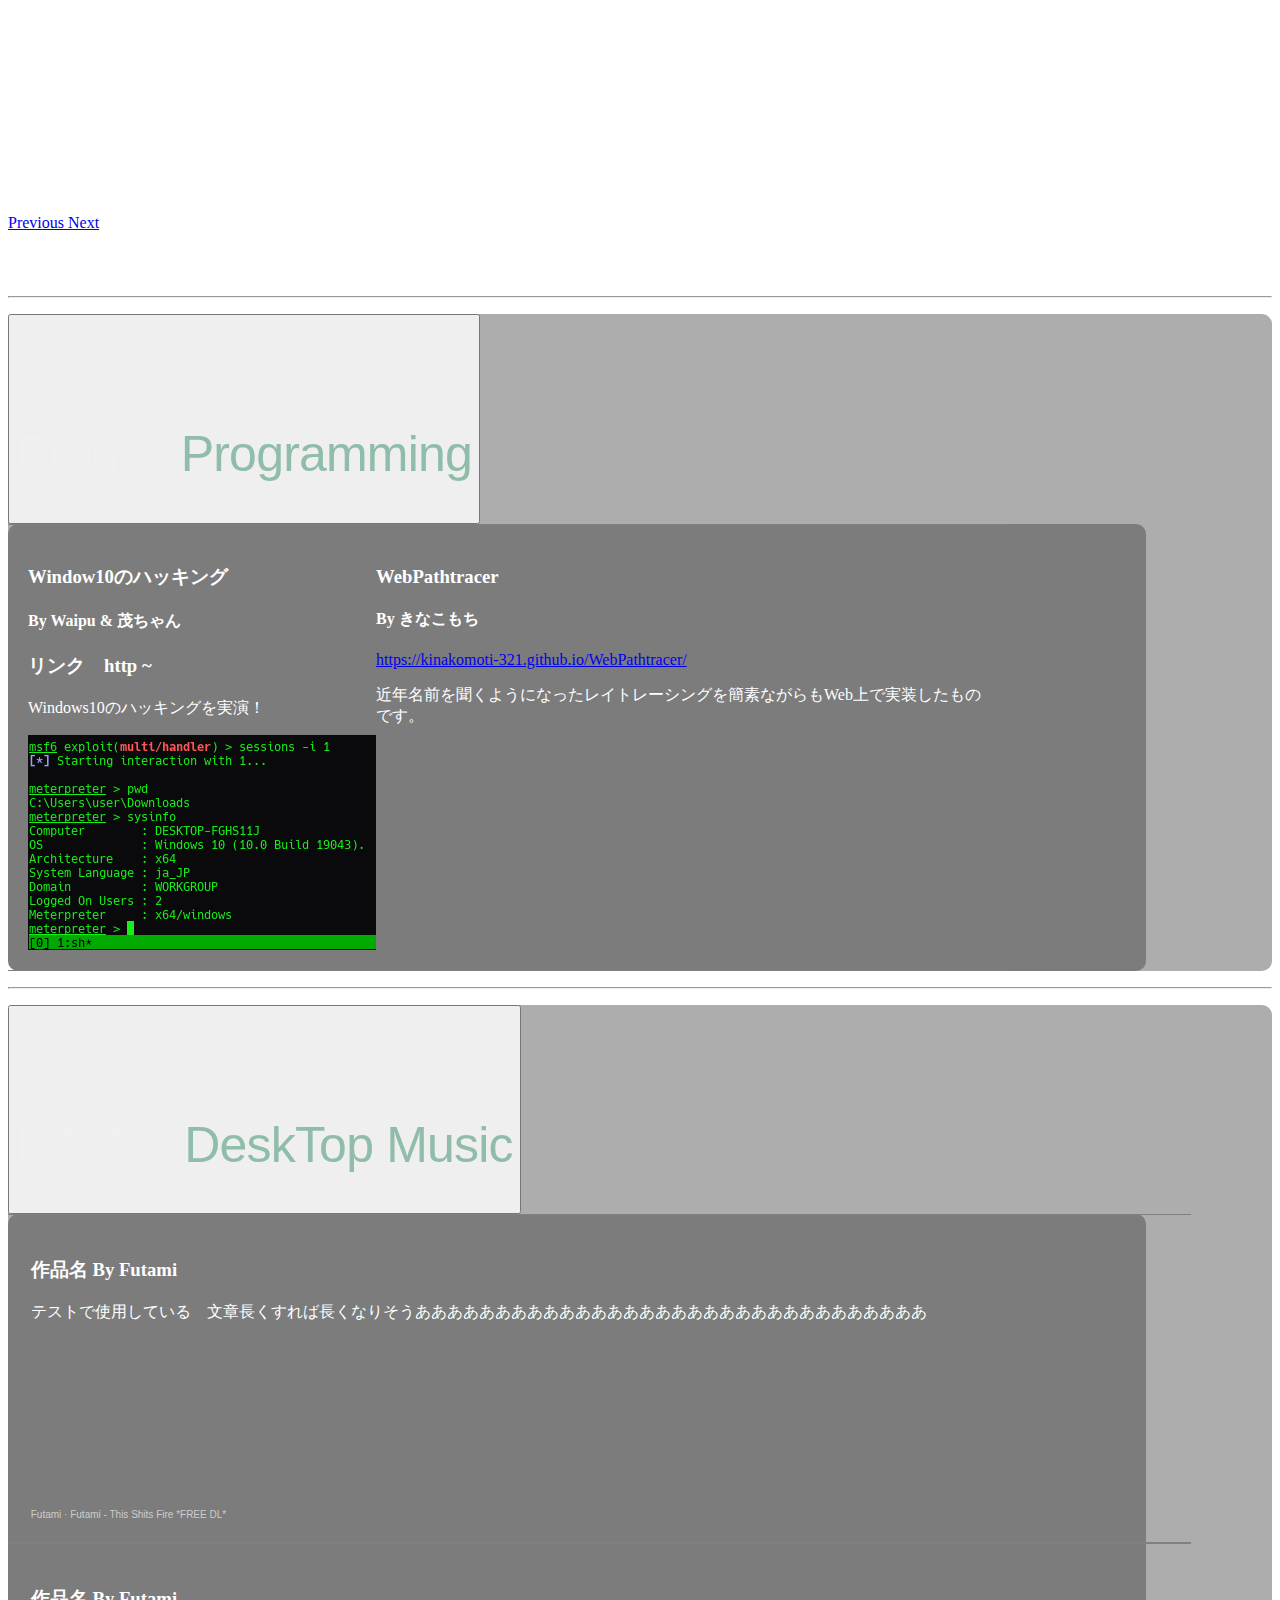
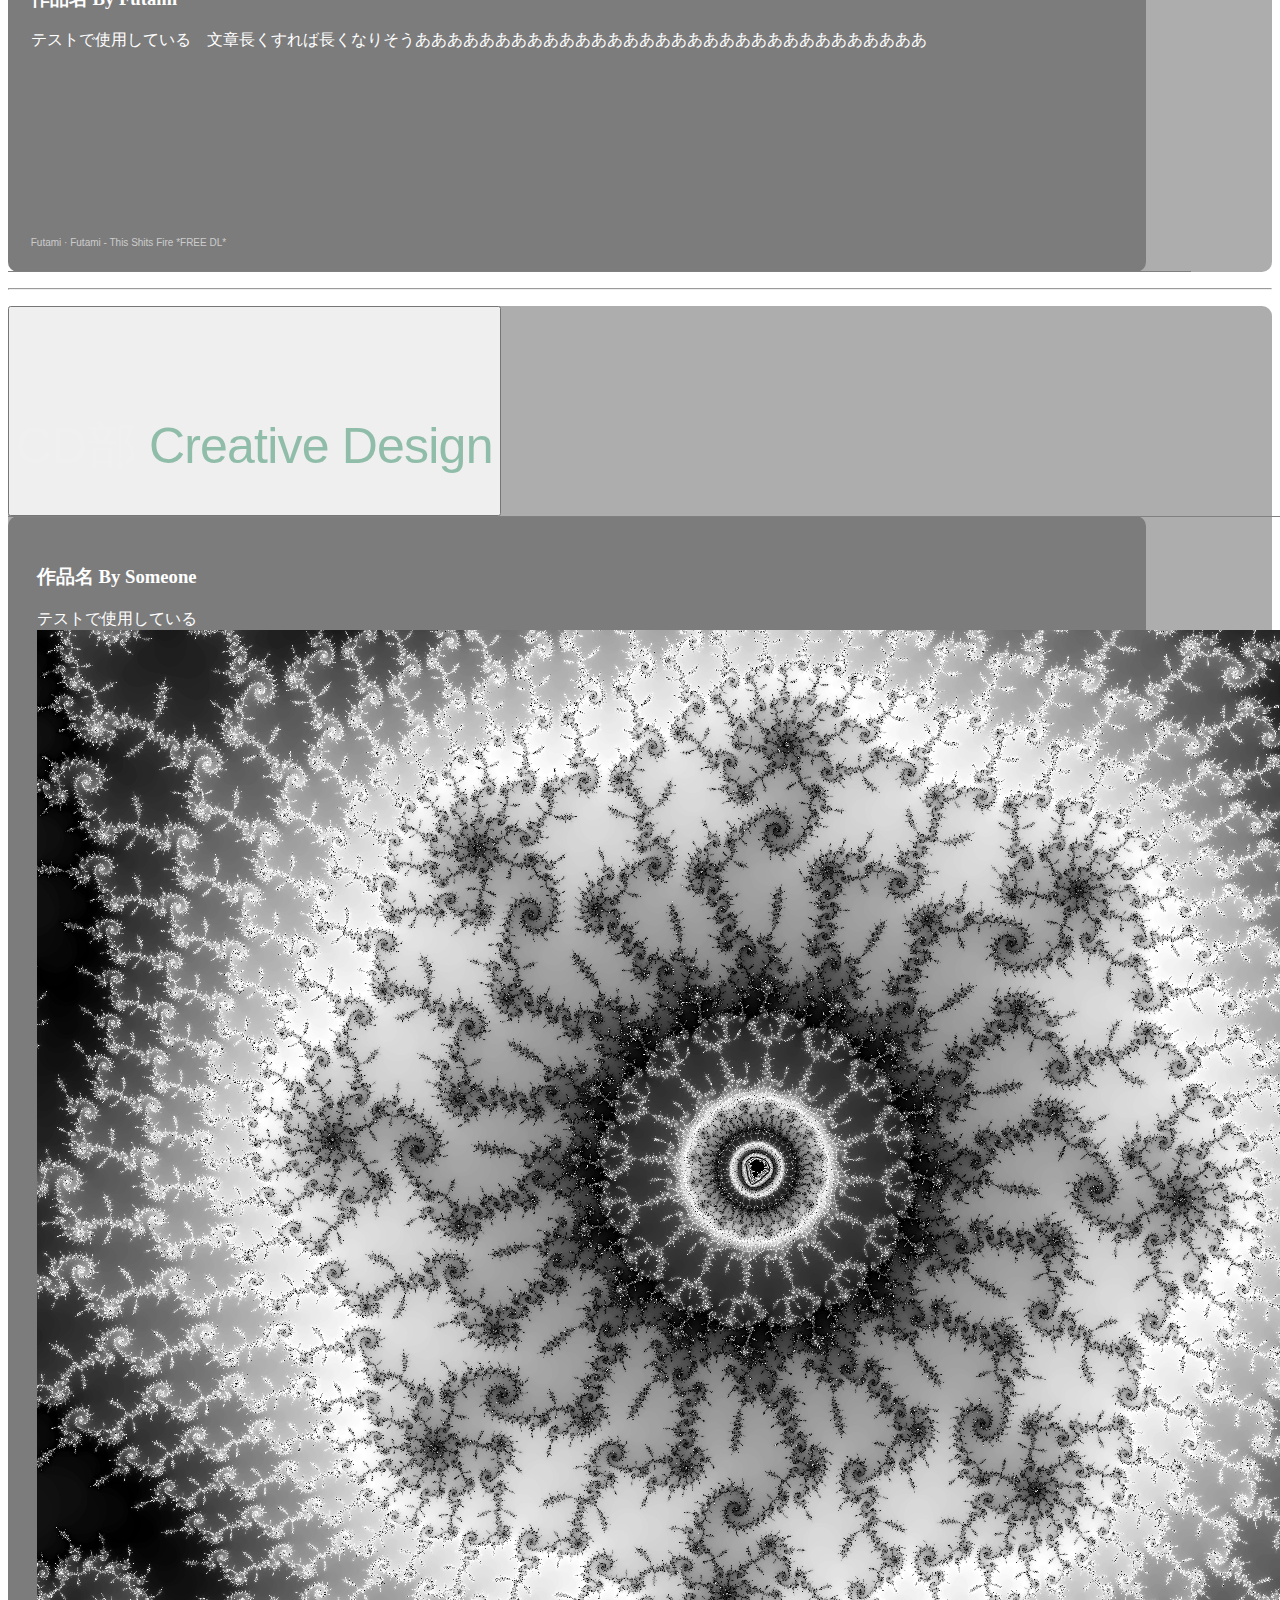
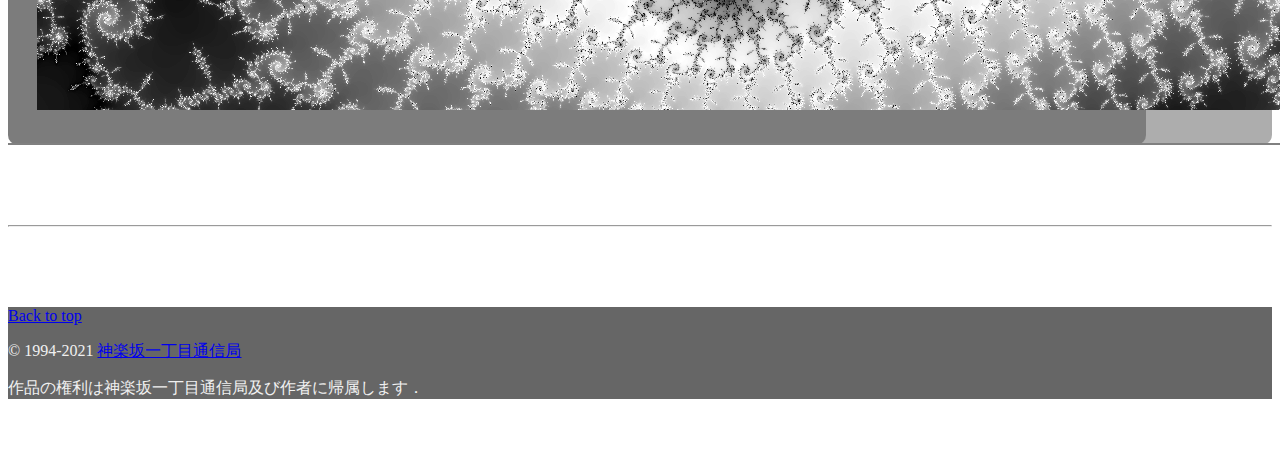
==== commit fff637a8: "仮置きの諸々を削除" ====
--- a/2021.html
+++ b/2021.html
@@ -67,11 +67,6 @@
       </button>
       <div class="collapse navbar-collapse" id="navbarCollapse">
         <ul class="navbar-nav mr-auto">
-          <!--
-        <li class="nav-item active">
-          <a class="nav-link" href="#">Home <span class="sr-only">(current)</span></a>
-        </li>
-        -->
           <li class="nav-item">
             <a class="nav-link js-scroll-trigger" href="#prog" onclick="$('#prog-contents').collapse('show');return false;">Prog</a>
           </li>
@@ -82,12 +77,6 @@
             <a class="nav-link js-scroll-trigger" href="#cd" onclick="$('#cd-contents').collapse('show');return false;">CD</a>
           </li>
         </ul>
-        <!-- 多分いらない
-      <form class="form-inline mt-2 mt-md-0">
-        <input class="form-control mr-sm-2" type="text" placeholder="Search" aria-label="Search">
-        <button class="btn btn-outline-success my-2 my-sm-0" type="submit">Search</button>
-      </form>
-      -->
     </div>
   </nav>
 </header>
@@ -102,7 +91,6 @@
     </ol>
     <div class="carousel-inner">
       <div class="carousel-item active">
-        <svg class="bd-placeholder-img" width="100%" height="100%" xmlns="http://www.w3.org/2000/svg" preserveAspectRatio="xMidYMid slice" focusable="false" role="img"><rect width="100%" height="100%" fill="#777"/></svg>
         <img src="./img/prog_vscode.png" class="d-block" alt="VS Code">
         <div class="container">
           <div class="carousel-caption text-left">
@@ -113,7 +101,6 @@
         </div>
       </div>
       <div class="carousel-item">
-        <svg class="bd-placeholder-img" width="100%" height="100%" xmlns="http://www.w3.org/2000/svg" preserveAspectRatio="xMidYMid slice" focusable="false" role="img"><rect width="100%" height="100%" fill="#777"/></svg>
         <img src="./img/dtm_flstudio.png" class="d-block" alt="FL Studio">
         <div class="container">
           <div class="carousel-caption">
@@ -124,7 +111,6 @@
         </div>
       </div>
       <div class="carousel-item">
-        <svg class="bd-placeholder-img" width="100%" height="100%" xmlns="http://www.w3.org/2000/svg" preserveAspectRatio="xMidYMid slice" focusable="false" role="img"><rect width="100%" height="100%" fill="#777"/></svg>
         <img src="./img/cd_blender_clipstudio.png" class="d-block" alt="Blender & CLIP STUDIO PAINT">
         <div class="container">
           <div class="carousel-caption text-right">
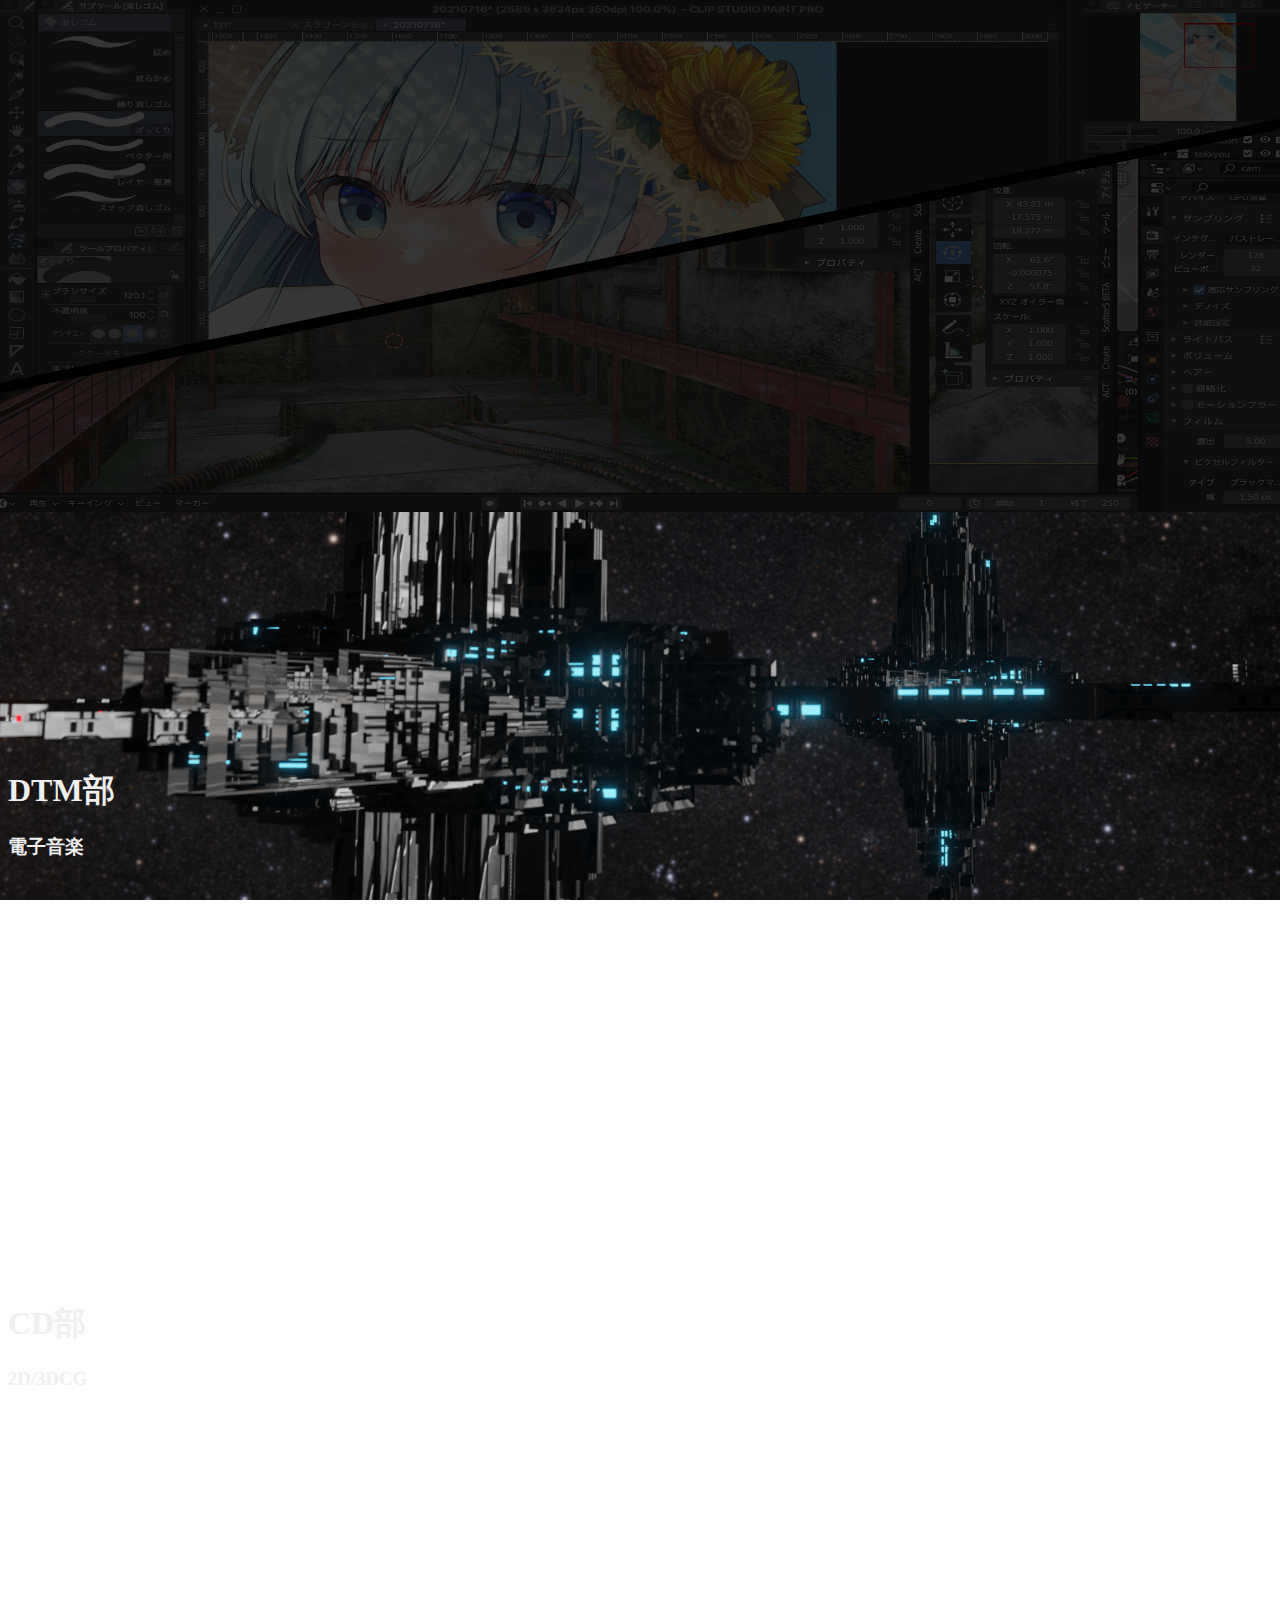
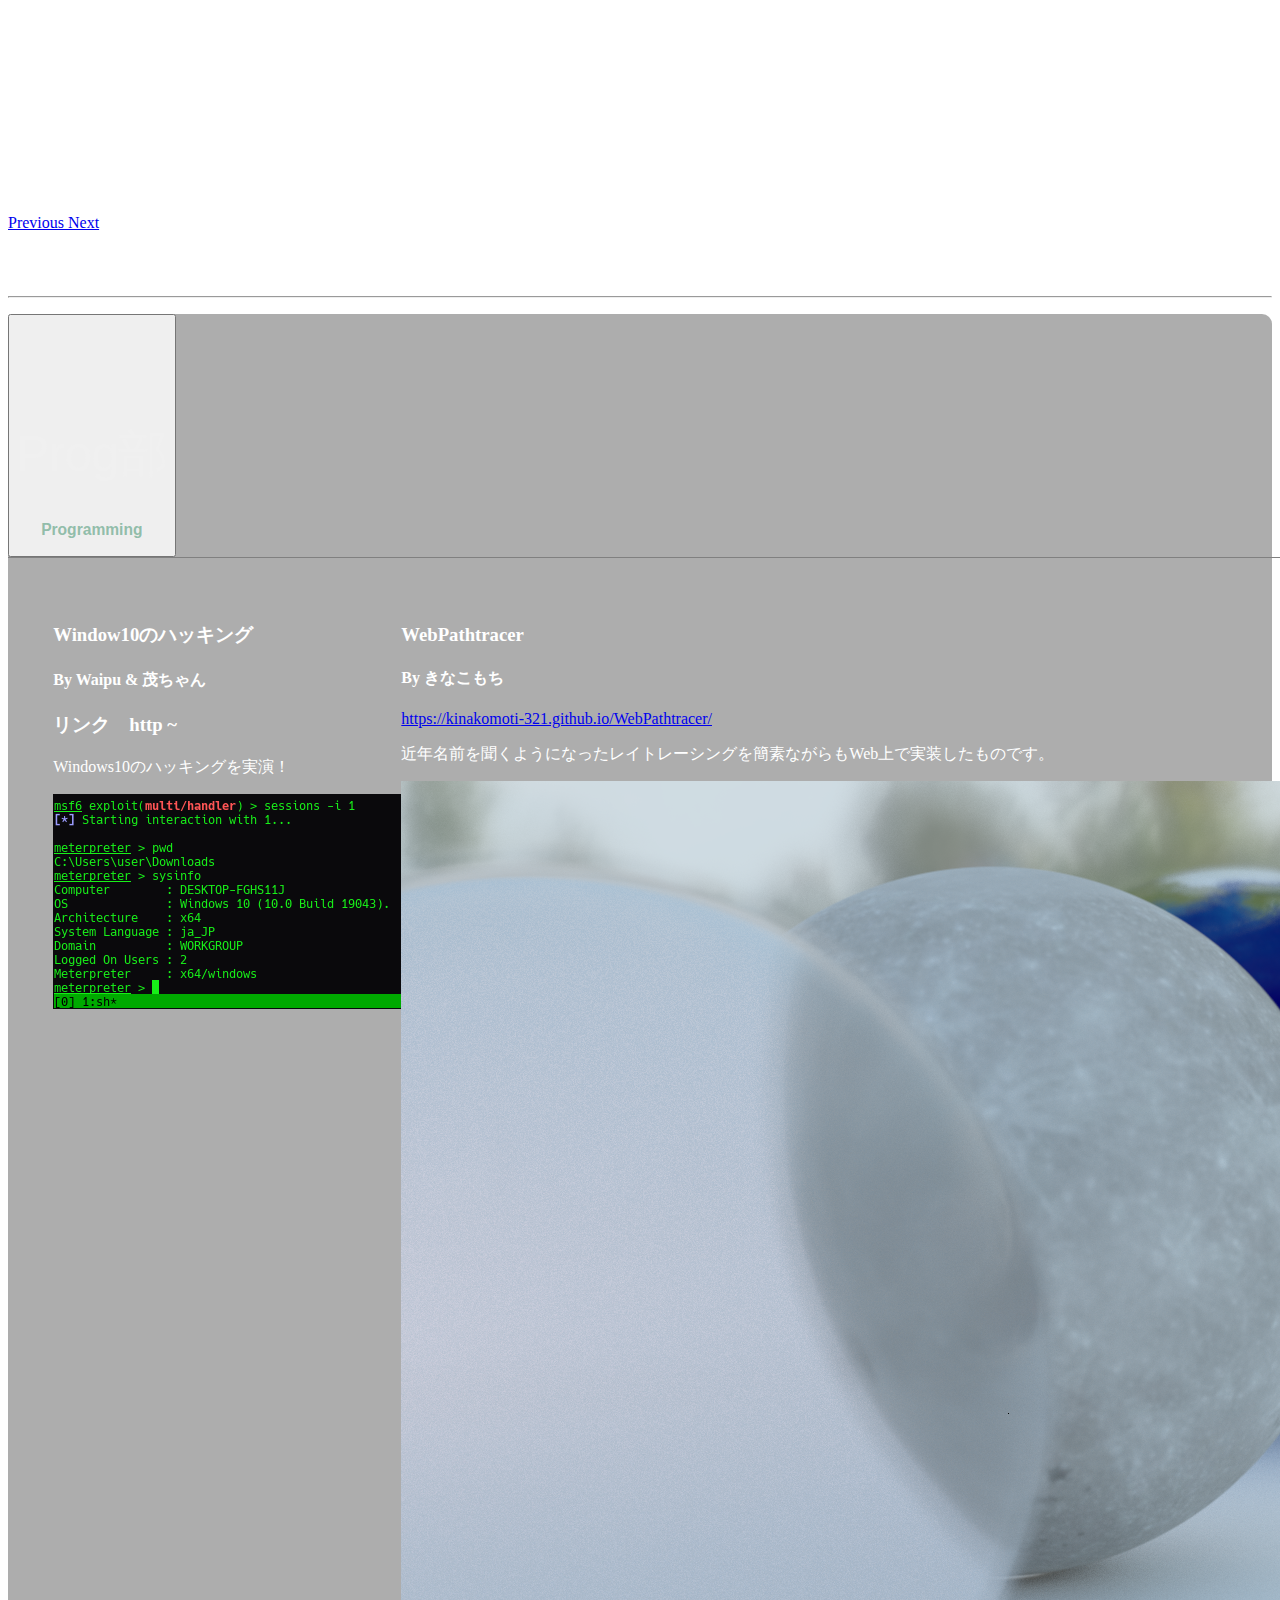
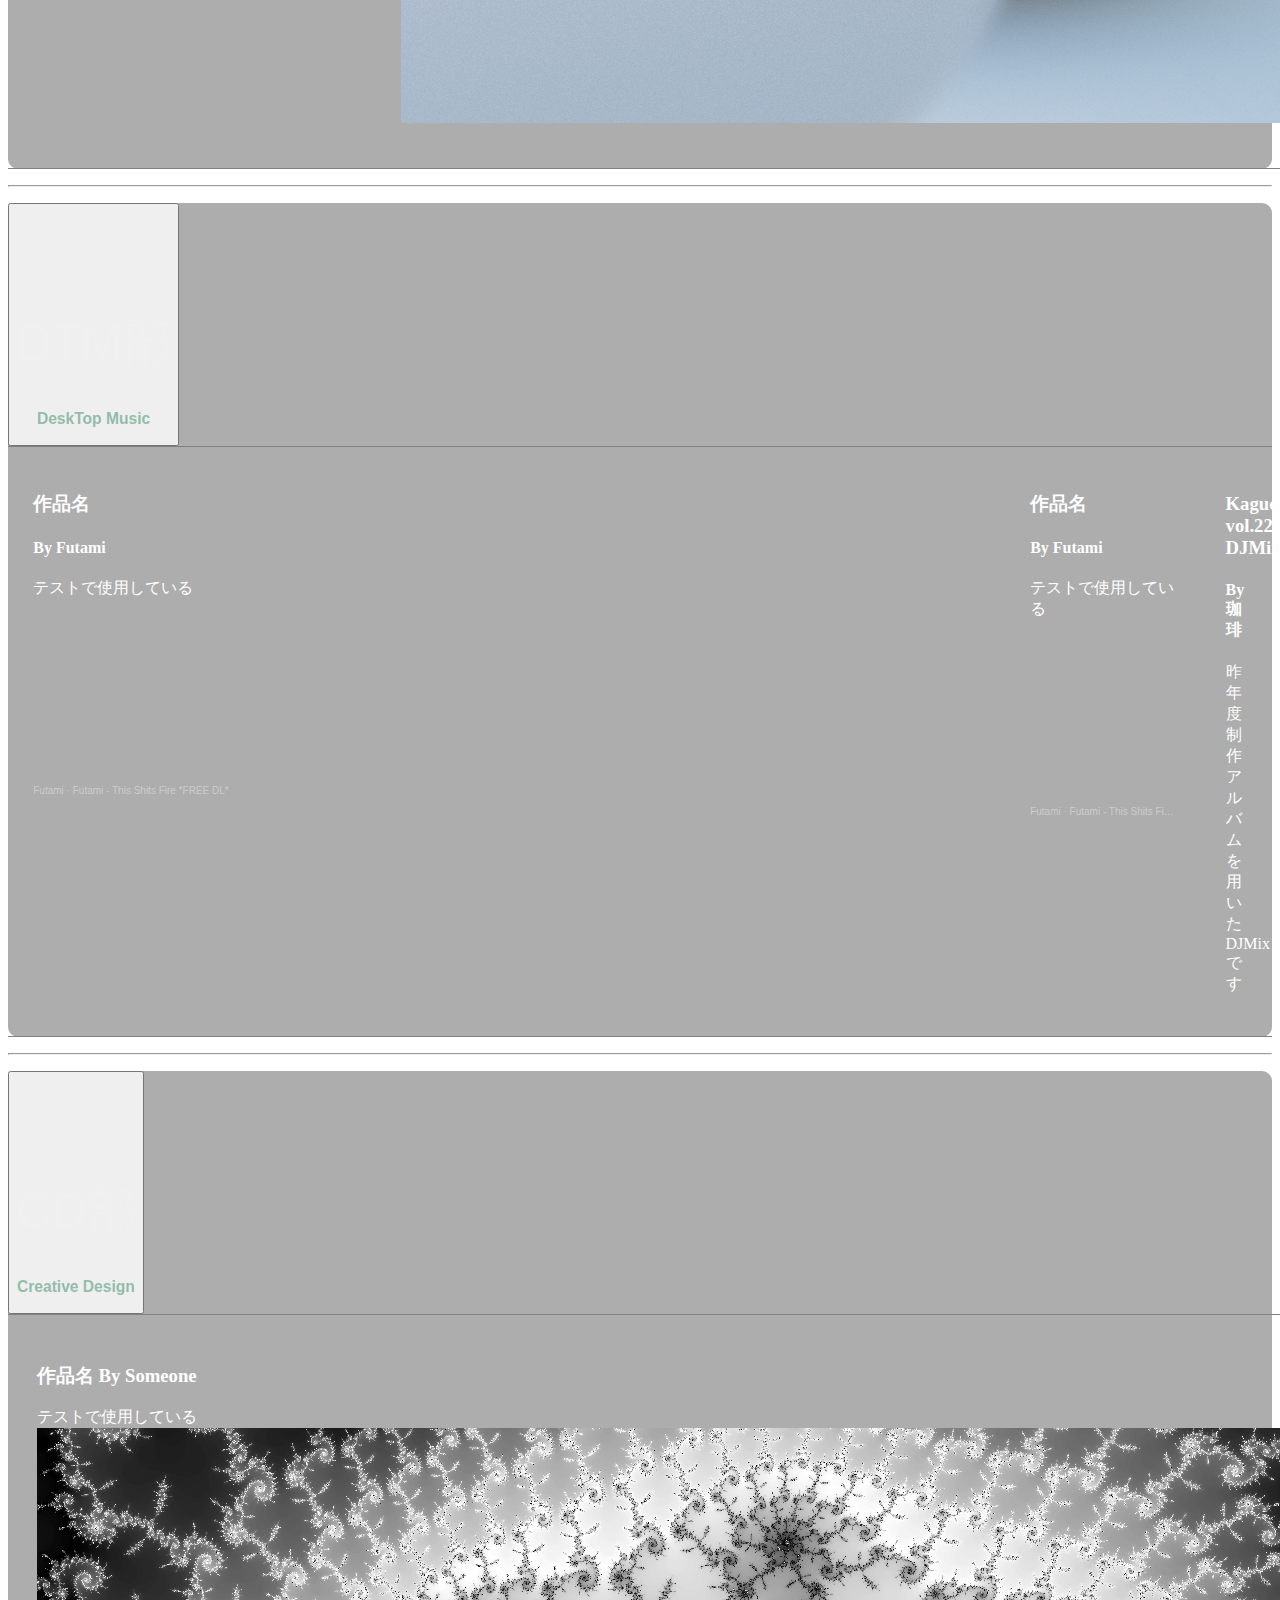
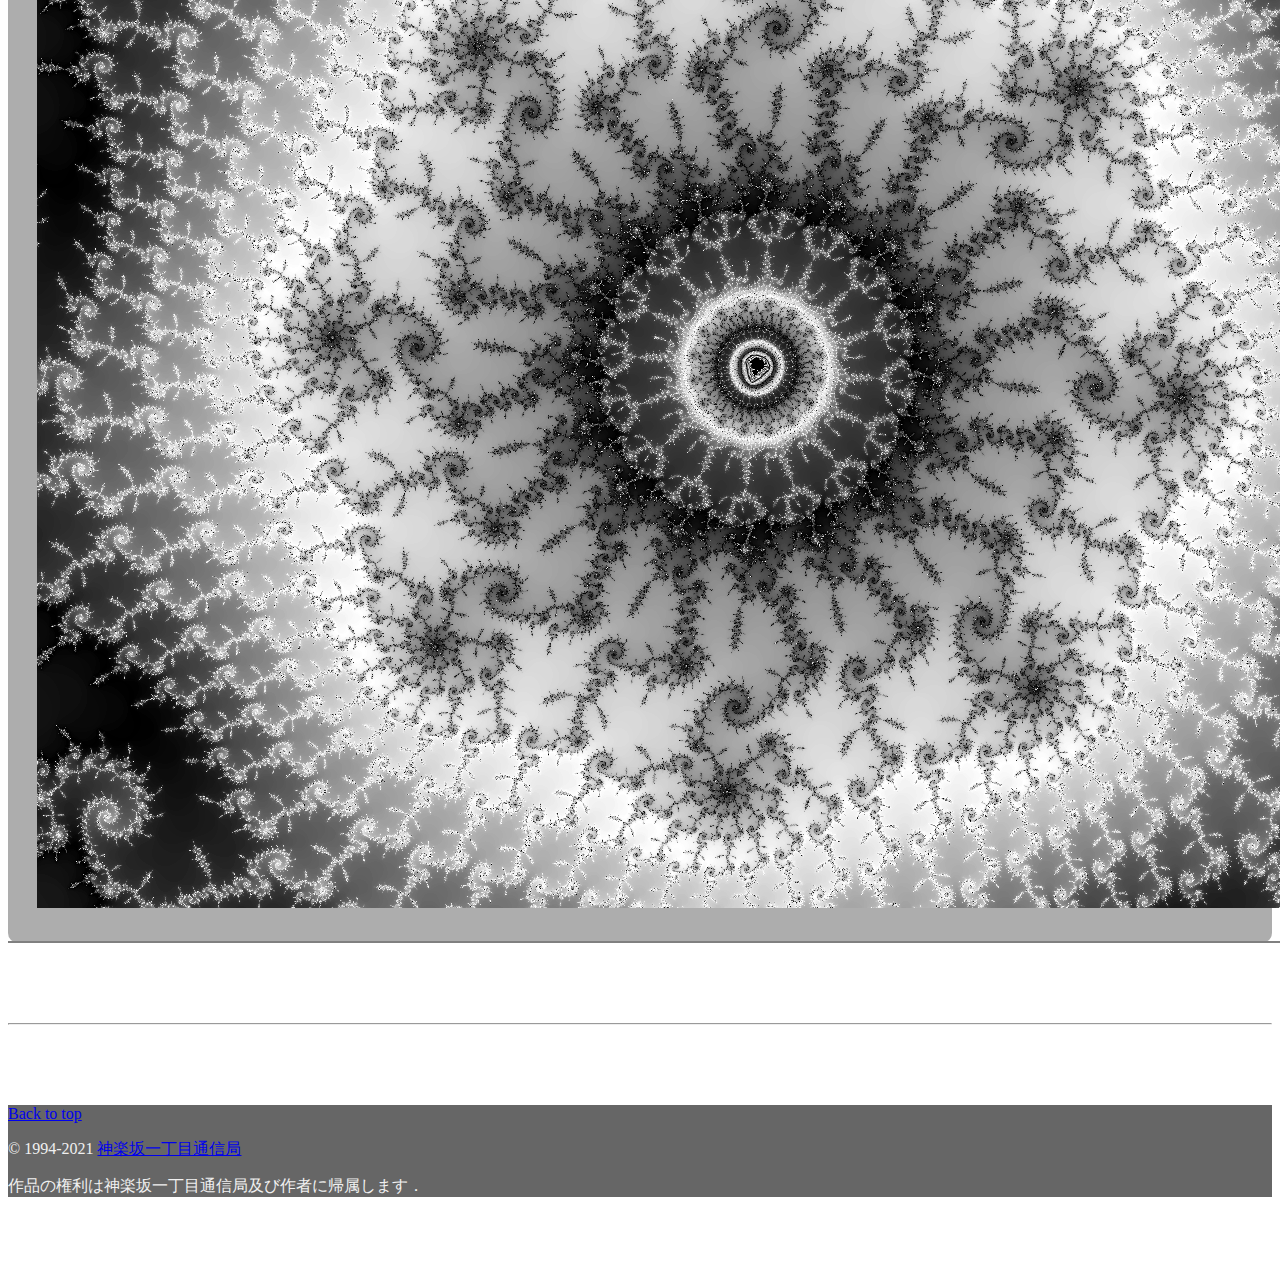
==== commit f6f92b0b: "部名の原義を別行立て，img要素をpictureタグで囲った" ====
--- a/2021.html
+++ b/2021.html
@@ -141,14 +141,14 @@
 
     <!-- START THE FEATURETTES -->
  
-    <hr class="featurette-divider" id="prog">
+    <hr class="featurette-divider">
     <!-- PROG部 -->
-    <div class="row featurette card">
+    <div class="row featurette card" id="prog">
       <button class="btn btn-link no-link-color-line" data-toggle="collapse" data-target="#prog-contents"
         aria-expanded="true" aria-controls="prog-contents">
         <div class="card-header">
-          <h2 class="featurette-heading card-header">Prog部 <span class="text-muted-custom"> Programming</span>
-          </h2>
+          <h2 class="featurette-heading">Prog部</h2>
+          <h3 class="text-muted-custom">Programming</h3>
         </div>
       </button>
       <div class="collapse" id="prog-contents">
@@ -156,42 +156,47 @@
           <!-- ここから -->
           <div class="TheWork-Prog">
             <h3 class="card-title">Window10のハッキング</h3>
-            <h4> By Waipu & 茂ちゃん</h4>
+            <h4>By Waipu & 茂ちゃん</h4>
             <h3>リンク　http ~</h3>
             <p class="card-text">
               Windows10のハッキングを実演！
             </p>
-            <img src="./img/exploit_show.png" class="img-fluid" alt="Responsive image" style="display: block;">
+            <picture>
+              <img src="./img/exploit_show.png" class="img-fluid card-image" alt="" style="display: block;">
+            </picture>
           </div>
           <!-- ここまでが一つの作品欄 -->
           <div class="TheWork-Prog">
             <h3 class="card-title">WebPathtracer</h3>
-            <h4> By きなこもち</h4>
+            <h4>By きなこもち</h4>
             <a href="https://kinakomoti-321.github.io/WebPathtracer/" target="_blank" rel="noopener noreferrer">https://kinakomoti-321.github.io/WebPathtracer/</a>
             <p class="card-text">
               近年名前を聞くようになったレイトレーシングを簡素ながらもWeb上で実装したものです。
             </p>
-          </div>
-
+            <picture>
+              <img src="./img/webpathtracer.png" class="img-fluid card-image" alt="" style="display: block;">
+            </picture>
+          </div>
         </div>
       </div>
     </div>
     <!-- PROG部 -->
     <!-- DTM部 -->
-    <hr class="featurette-divider" id="dtm">
-    <div class="row featurette card">
+    <hr class="featurette-divider">
+    <div class="row featurette card" id="dtm">
       <button class="btn btn-link no-link-color-line" data-toggle="collapse" data-target="#dtm-contents"
         aria-expanded="true" aria-controls="prog-contents">
         <div class="card-header">
-          <h2 class="featurette-heading">DTM部 <span class="text-muted-custom"> DeskTop Music</span>
-          </h2>
+          <h2 class="featurette-heading">DTM部</h2>
+          <h3 class="text-muted-custom">DeskTop Music</h3>
         </div>
       </button>
       <div class="collapse" id="dtm-contents">
         <div class="card card-body">
           <div class="TheWork-DTM">
-            <h3>作品名 By Futami</h3>
-            <p>テストで使用している　文章長くすれば長くなりそうああああああああああああああああああああああああああああああああ
+            <h3 class="card-title">作品名</h3>
+            <h4>By Futami</h4>
+            <p class="card-text">テストで使用している
             </p>
             <iframe width="100%" height="166" scrolling="no" frameborder="no" allow="autoplay"
               src="https://w.soundcloud.com/player/?url=https%3A//api.soundcloud.com/tracks/1090299157&color=%23ff5500&auto_play=false&hide_related=false&show_comments=true&show_user=true&show_reposts=false&show_teaser=true"></iframe>
@@ -204,10 +209,9 @@
             </div>
           </div>
           <div class="TheWork-DTM">
-            <h3>作品名 By Futami</h3>
-            <p>
-              テストで使用している　文章長くすれば長くなりそうああああああああああああああああああああああああああああああああ
-            </p>
+            <h3 class="card-title">作品名</h3>
+            <h4>By Futami</h4>
+            <p class="card-text">テストで使用している</p>
             <iframe width="100%" height="166" scrolling="no" frameborder="no" allow="autoplay"
               src="https://w.soundcloud.com/player/?url=https%3A//api.soundcloud.com/tracks/1090299157&color=%23ff5500&auto_play=false&hide_related=false&show_comments=true&show_user=true&show_reposts=false&show_teaser=true"></iframe>
             <div style="font-size: 10px; color: #cccccc;line-break: anywhere;word-break: normal;overflow: hidden;white-space: nowrap;text-overflow: ellipsis; font-family: Interstate,Lucida Grande,Lucida Sans Unicode,Lucida Sans,Garuda,Verdana,Tahoma,sans-serif;font-weight: 100;">
@@ -218,6 +222,14 @@
                 DL*</a>
             </div>
           </div>
+          <div class="TheWork-DTM">
+            <h3 class="card-title">Kagucho vol.22 DJMix</h3>
+            <h4>By 珈琲</h4>
+            <p class="card-text">昨年度制作アルバムを用いたDJMixです</p>
+            <audio>
+              <source src="https://drive.google.com/uc?id=1FroU7_JNfhJrcMp-CJySUVxq8E2s21gw" type="audio/wav" preload="auto">
+            </audio>
+          </div>
         </div>
       </div>
     </div>
@@ -228,8 +240,8 @@
       <button class="btn btn-link no-link-color-line" data-toggle="collapse" data-target="#cd-contents"
         aria-expanded="true" aria-controls="prog-contents">
         <div class="card-header">
-          <h2 class="featurette-heading">CD部 <span class="text-muted-custom"> Creative Design</span>
-          </h2>
+          <h2 class="featurette-heading">CD部 </h2>
+          <h3 class="text-muted-custom">Creative Design</h3>
         </div>
       </button>
       <div class="collapse" id="cd-contents">
@@ -238,7 +250,9 @@
             <h3>作品名 By Someone</h3>
             <div class="CD-explation"></div>
             テストで使用している
-            <img src="./img/Mandelbrot.png" class="img-fluid" alt="Responsive image">
+            <picture>
+              <img src="./img/Mandelbrot.png" class="img-fluid card-img" alt="Responsive image">
+            </picture>
           </div>
         </div>
       </div>
--- a/carousel.css
+++ b/carousel.css
@@ -125,6 +125,7 @@
   color: white;
   width: 100%;
   padding: 2%; 
+  display: table-cell; 
   border-bottom: 1px solid gray;
   border-top : 1px solid gray
 }
@@ -135,7 +136,8 @@
   width:100%;
 }
 .card-body{
-  width: 90%;
+  width: 100%;
+  background: none !important;
 }
 .Prog-explation{
   width: 1000;
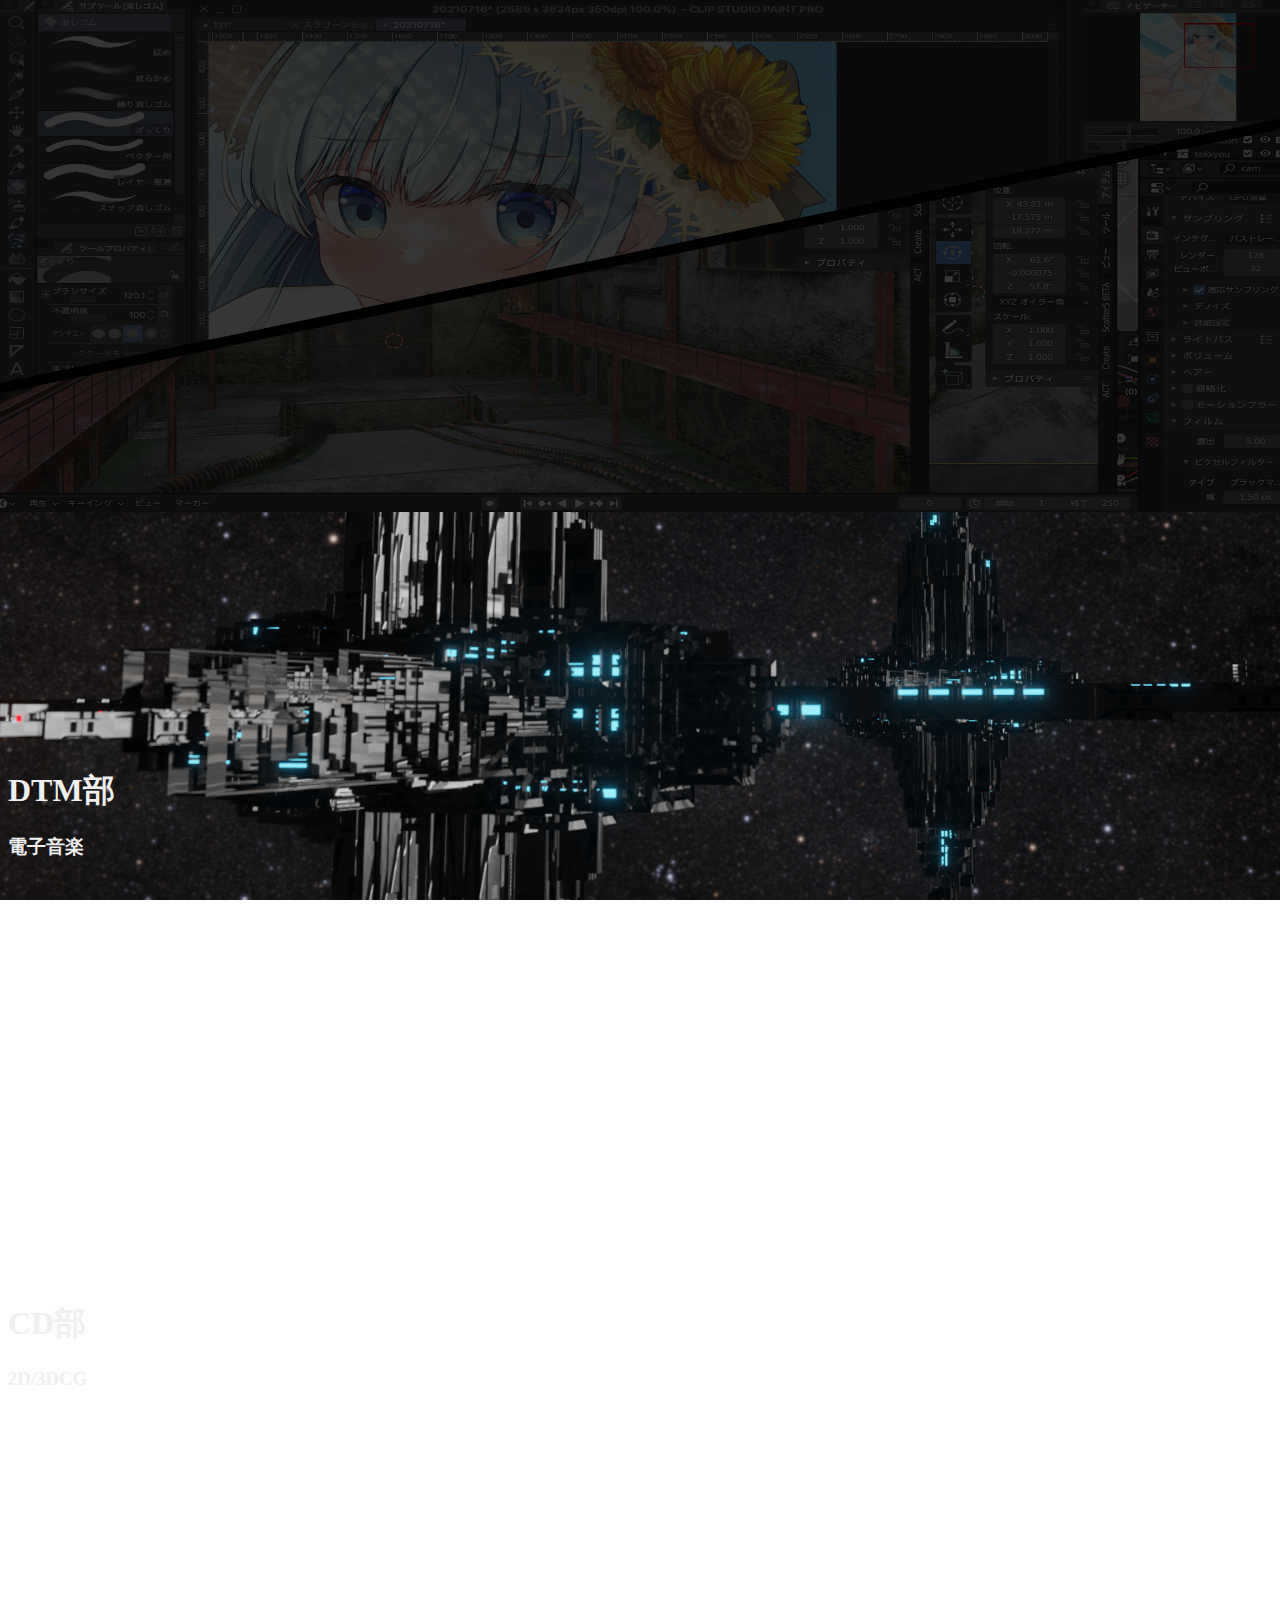
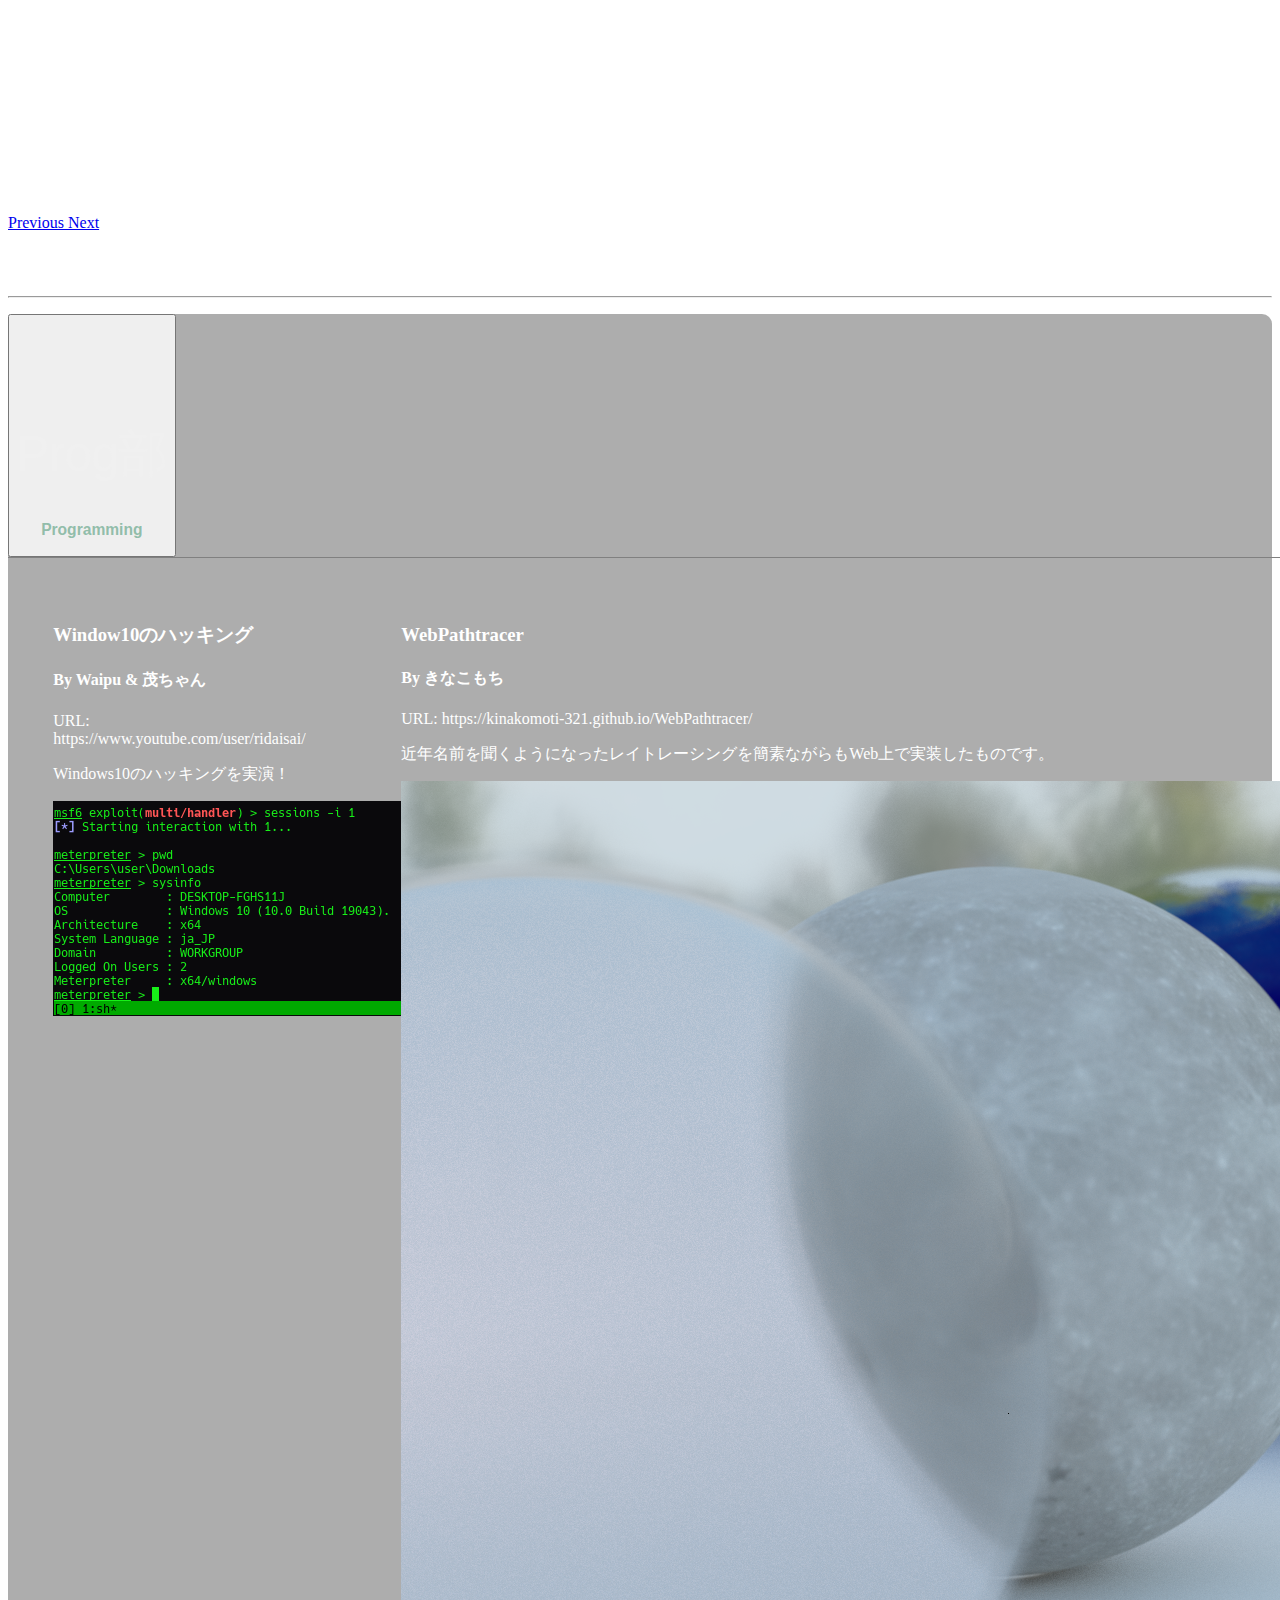
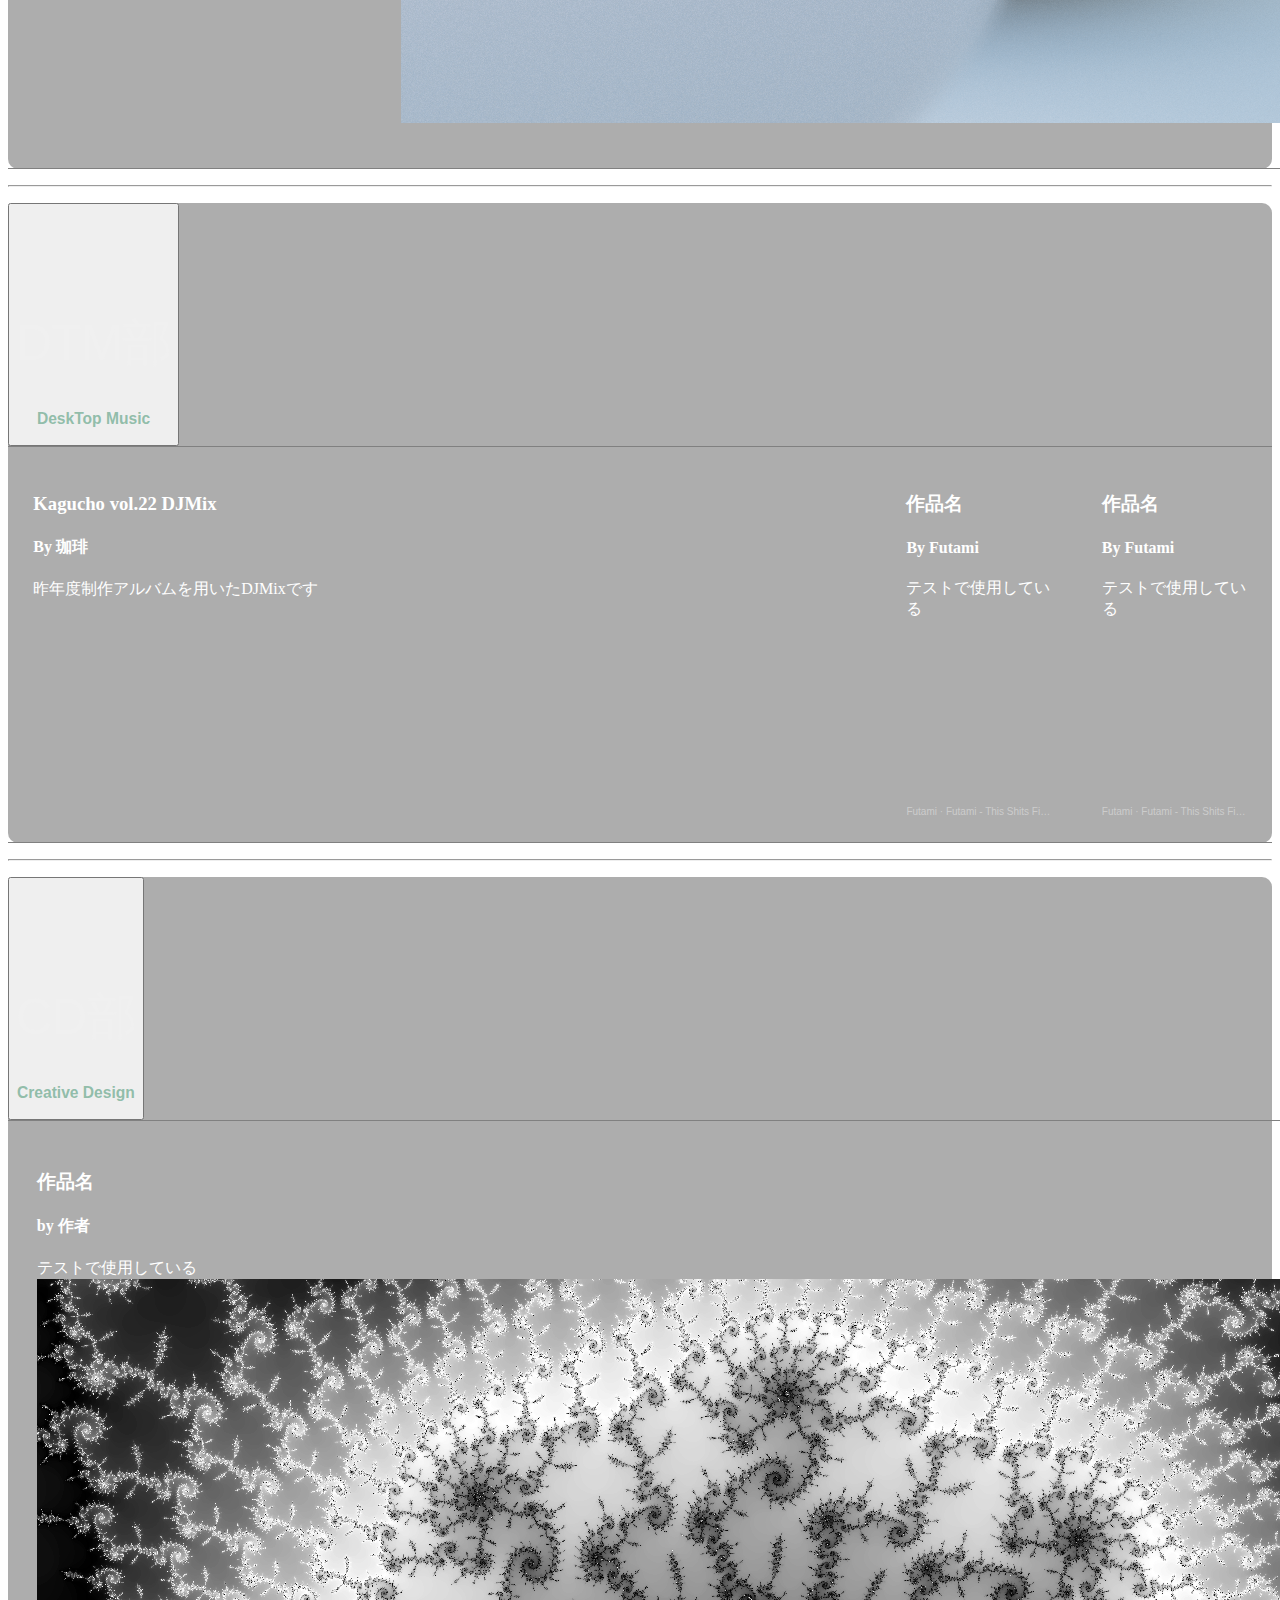
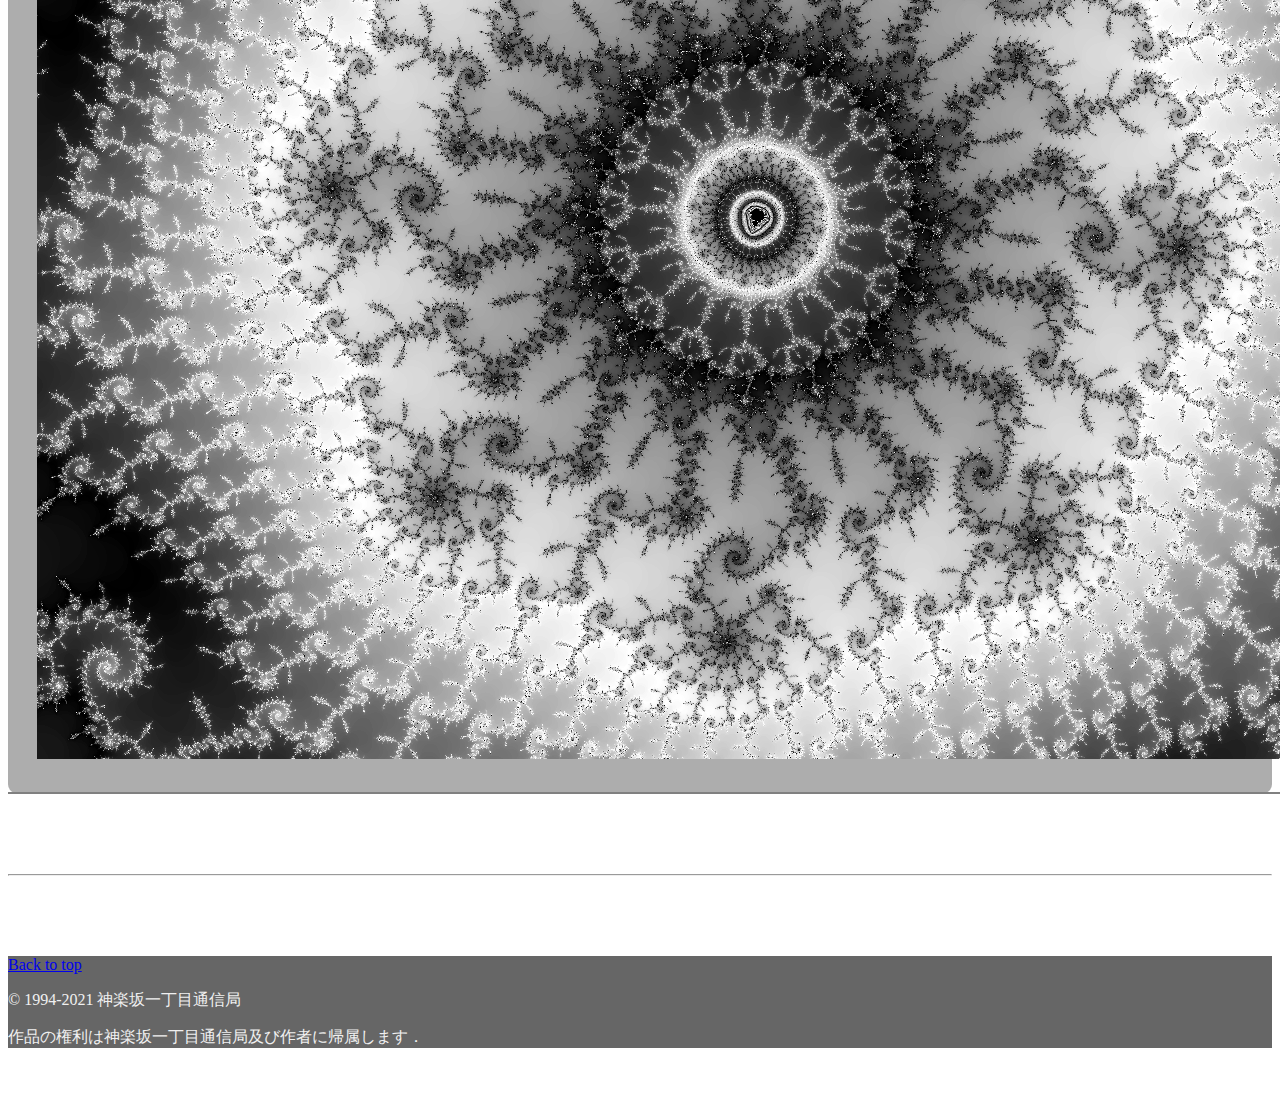
==== commit 1928853d: "aタグのhover時の色を統一" ====
--- a/2021.html
+++ b/2021.html
@@ -157,10 +157,10 @@
           <div class="TheWork-Prog">
             <h3 class="card-title">Window10のハッキング</h3>
             <h4>By Waipu & 茂ちゃん</h4>
-            <h3>リンク　http ~</h3>
-            <p class="card-text">
-              Windows10のハッキングを実演！
-            </p>
+            <div class="card-text">
+              <p>URL: <a href="https://www.youtube.com/user/ridaisai/" class="no-link-color-line" target="_blank" rel="noopener noreferrer">https://www.youtube.com/user/ridaisai/</a></p>
+              <p>Windows10のハッキングを実演！</p>
+            </div>
             <picture>
               <img src="./img/exploit_show.png" class="img-fluid card-image" alt="" style="display: block;">
             </picture>
@@ -169,10 +169,10 @@
           <div class="TheWork-Prog">
             <h3 class="card-title">WebPathtracer</h3>
             <h4>By きなこもち</h4>
-            <a href="https://kinakomoti-321.github.io/WebPathtracer/" target="_blank" rel="noopener noreferrer">https://kinakomoti-321.github.io/WebPathtracer/</a>
-            <p class="card-text">
-              近年名前を聞くようになったレイトレーシングを簡素ながらもWeb上で実装したものです。
-            </p>
+            <div class="card-text">
+              <p>URL: <a href="https://kinakomoti-321.github.io/WebPathtracer/" class="no-link-color-line" target="_blank" rel="noopener noreferrer">https://kinakomoti-321.github.io/WebPathtracer/</a></p>
+              <p>近年名前を聞くようになったレイトレーシングを簡素ながらもWeb上で実装したものです。</p>
+            </div>
             <picture>
               <img src="./img/webpathtracer.png" class="img-fluid card-image" alt="" style="display: block;">
             </picture>
@@ -194,11 +194,19 @@
       <div class="collapse" id="dtm-contents">
         <div class="card card-body">
           <div class="TheWork-DTM">
+            <h3 class="card-title">Kagucho vol.22 DJMix</h3>
+            <h4>By 珈琲</h4>
+            <p class="card-text">昨年度制作アルバムを用いたDJMixです</p>
+            <audio class="embed-responsive-item" >
+              <source src="https://drive.google.com/uc?id=1FroU7_JNfhJrcMp-CJySUVxq8E2s21gw" type="audio/wav" preload="auto">
+            </audio>
+          </div>
+          <div class="TheWork-DTM">
             <h3 class="card-title">作品名</h3>
             <h4>By Futami</h4>
             <p class="card-text">テストで使用している
             </p>
-            <iframe width="100%" height="166" scrolling="no" frameborder="no" allow="autoplay"
+            <iframe class="embed-responsive-item" width="100%" height="166" scrolling="no" frameborder="no" allow="autoplay"
               src="https://w.soundcloud.com/player/?url=https%3A//api.soundcloud.com/tracks/1090299157&color=%23ff5500&auto_play=false&hide_related=false&show_comments=true&show_user=true&show_reposts=false&show_teaser=true"></iframe>
             <div style="font-size: 10px; color: #cccccc;line-break: anywhere;word-break: normal;overflow: hidden;white-space: nowrap;text-overflow: ellipsis; font-family: Interstate,Lucida Grande,Lucida Sans Unicode,Lucida Sans,Garuda,Verdana,Tahoma,sans-serif;font-weight: 100;">
               <a href="https://soundcloud.com/fut4m1" title="Futami" target="_blank"
@@ -212,7 +220,7 @@
             <h3 class="card-title">作品名</h3>
             <h4>By Futami</h4>
             <p class="card-text">テストで使用している</p>
-            <iframe width="100%" height="166" scrolling="no" frameborder="no" allow="autoplay"
+            <iframe class="embed-responsive-item" width="100%" height="166" scrolling="no" frameborder="no" allow="autoplay"
               src="https://w.soundcloud.com/player/?url=https%3A//api.soundcloud.com/tracks/1090299157&color=%23ff5500&auto_play=false&hide_related=false&show_comments=true&show_user=true&show_reposts=false&show_teaser=true"></iframe>
             <div style="font-size: 10px; color: #cccccc;line-break: anywhere;word-break: normal;overflow: hidden;white-space: nowrap;text-overflow: ellipsis; font-family: Interstate,Lucida Grande,Lucida Sans Unicode,Lucida Sans,Garuda,Verdana,Tahoma,sans-serif;font-weight: 100;">
               <a href="https://soundcloud.com/fut4m1" title="Futami" target="_blank"
@@ -221,14 +229,6 @@
                 target="_blank" style="color: #cccccc; text-decoration: none;">Futami - This Shits Fire *FREE
                 DL*</a>
             </div>
-          </div>
-          <div class="TheWork-DTM">
-            <h3 class="card-title">Kagucho vol.22 DJMix</h3>
-            <h4>By 珈琲</h4>
-            <p class="card-text">昨年度制作アルバムを用いたDJMixです</p>
-            <audio>
-              <source src="https://drive.google.com/uc?id=1FroU7_JNfhJrcMp-CJySUVxq8E2s21gw" type="audio/wav" preload="auto">
-            </audio>
           </div>
         </div>
       </div>
@@ -247,8 +247,8 @@
       <div class="collapse" id="cd-contents">
         <div class="card card-body">
           <div class="TheWork-CD">
-            <h3>作品名 By Someone</h3>
-            <div class="CD-explation"></div>
+            <h3 class="card-title">作品名</h3>
+            <h4>by 作者</h4>
             テストで使用している
             <picture>
               <img src="./img/Mandelbrot.png" class="img-fluid card-img" alt="Responsive image">
@@ -267,7 +267,7 @@
   <!-- FOOTER -->
   <footer class="container">
     <p class="float-right"><a href="#">Back to top</a></p>
-    <p>&copy; 1994-2021 <a href="https://kagucho.net/">神楽坂一丁目通信局</a></p>
+    <p>&copy; 1994-2021 <a href="https://kagucho.net/" class="no-link-color-line">神楽坂一丁目通信局</a></p>
     <p>作品の権利は神楽坂一丁目通信局及び作者に帰属します．</p>
   </footer>
 </main>
--- a/carousel.css
+++ b/carousel.css
@@ -16,6 +16,10 @@
 
 footer {
   background: rgba(0,0,0,.6);
+}
+
+a:hover {
+  color: #a2eef7;
 }
 
 /* CUSTOMIZE THE CAROUSEL
@@ -139,9 +143,6 @@
   width: 100%;
   background: none !important;
 }
-.Prog-explation{
-  width: 1000;
-}
 
 .btn:hover {
   color: #a2eef7;
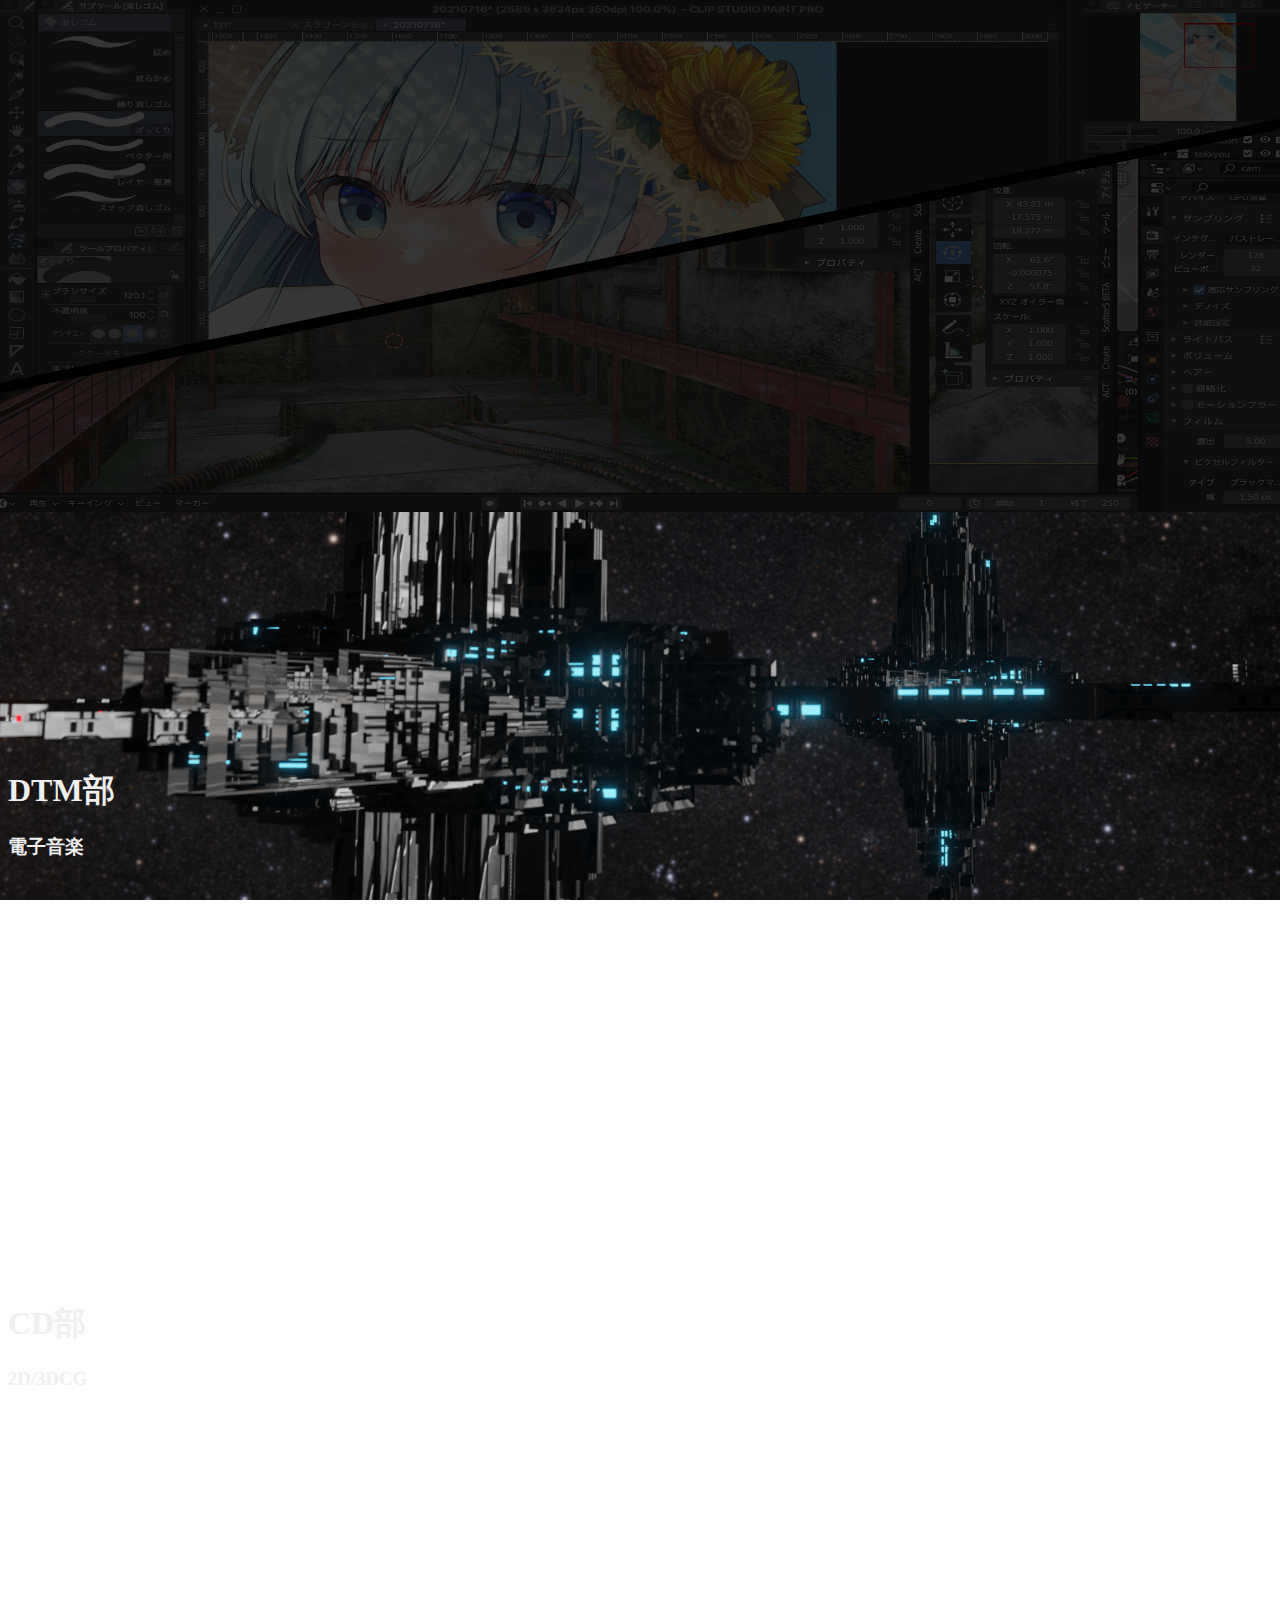
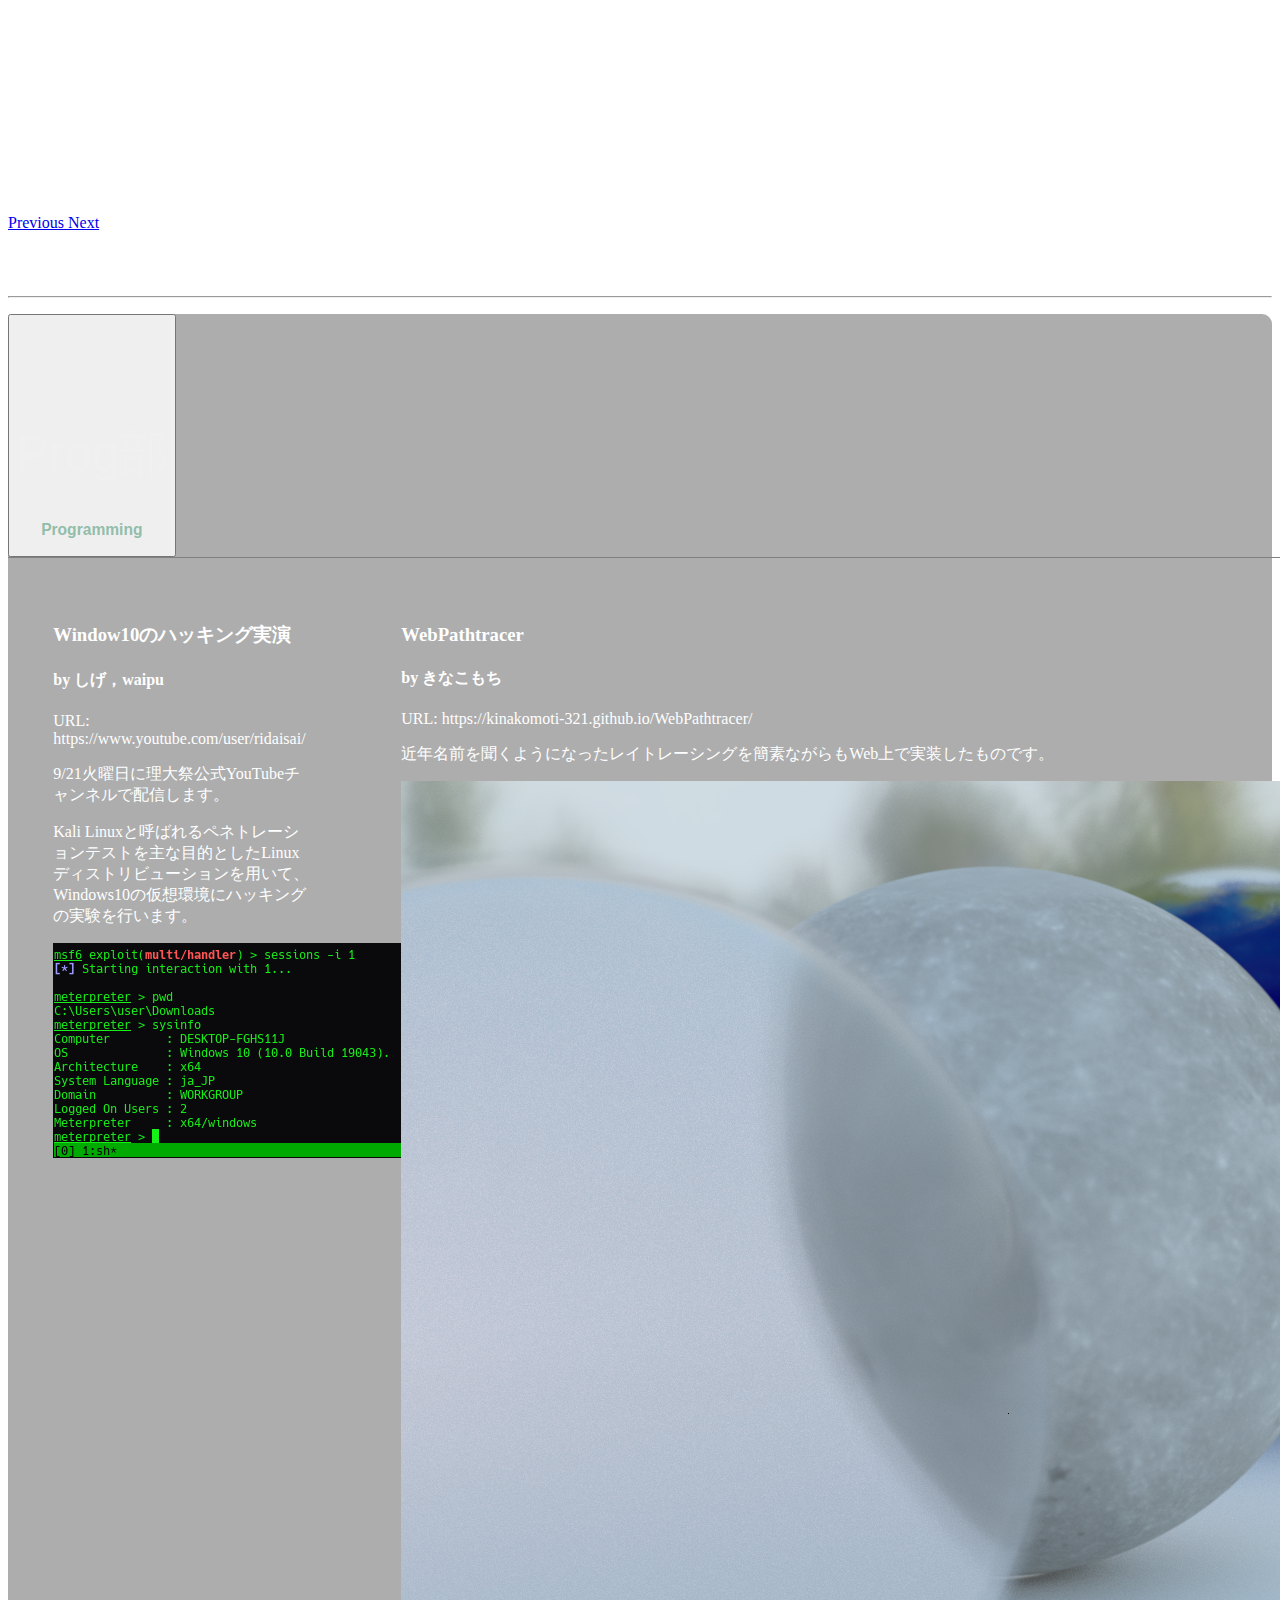
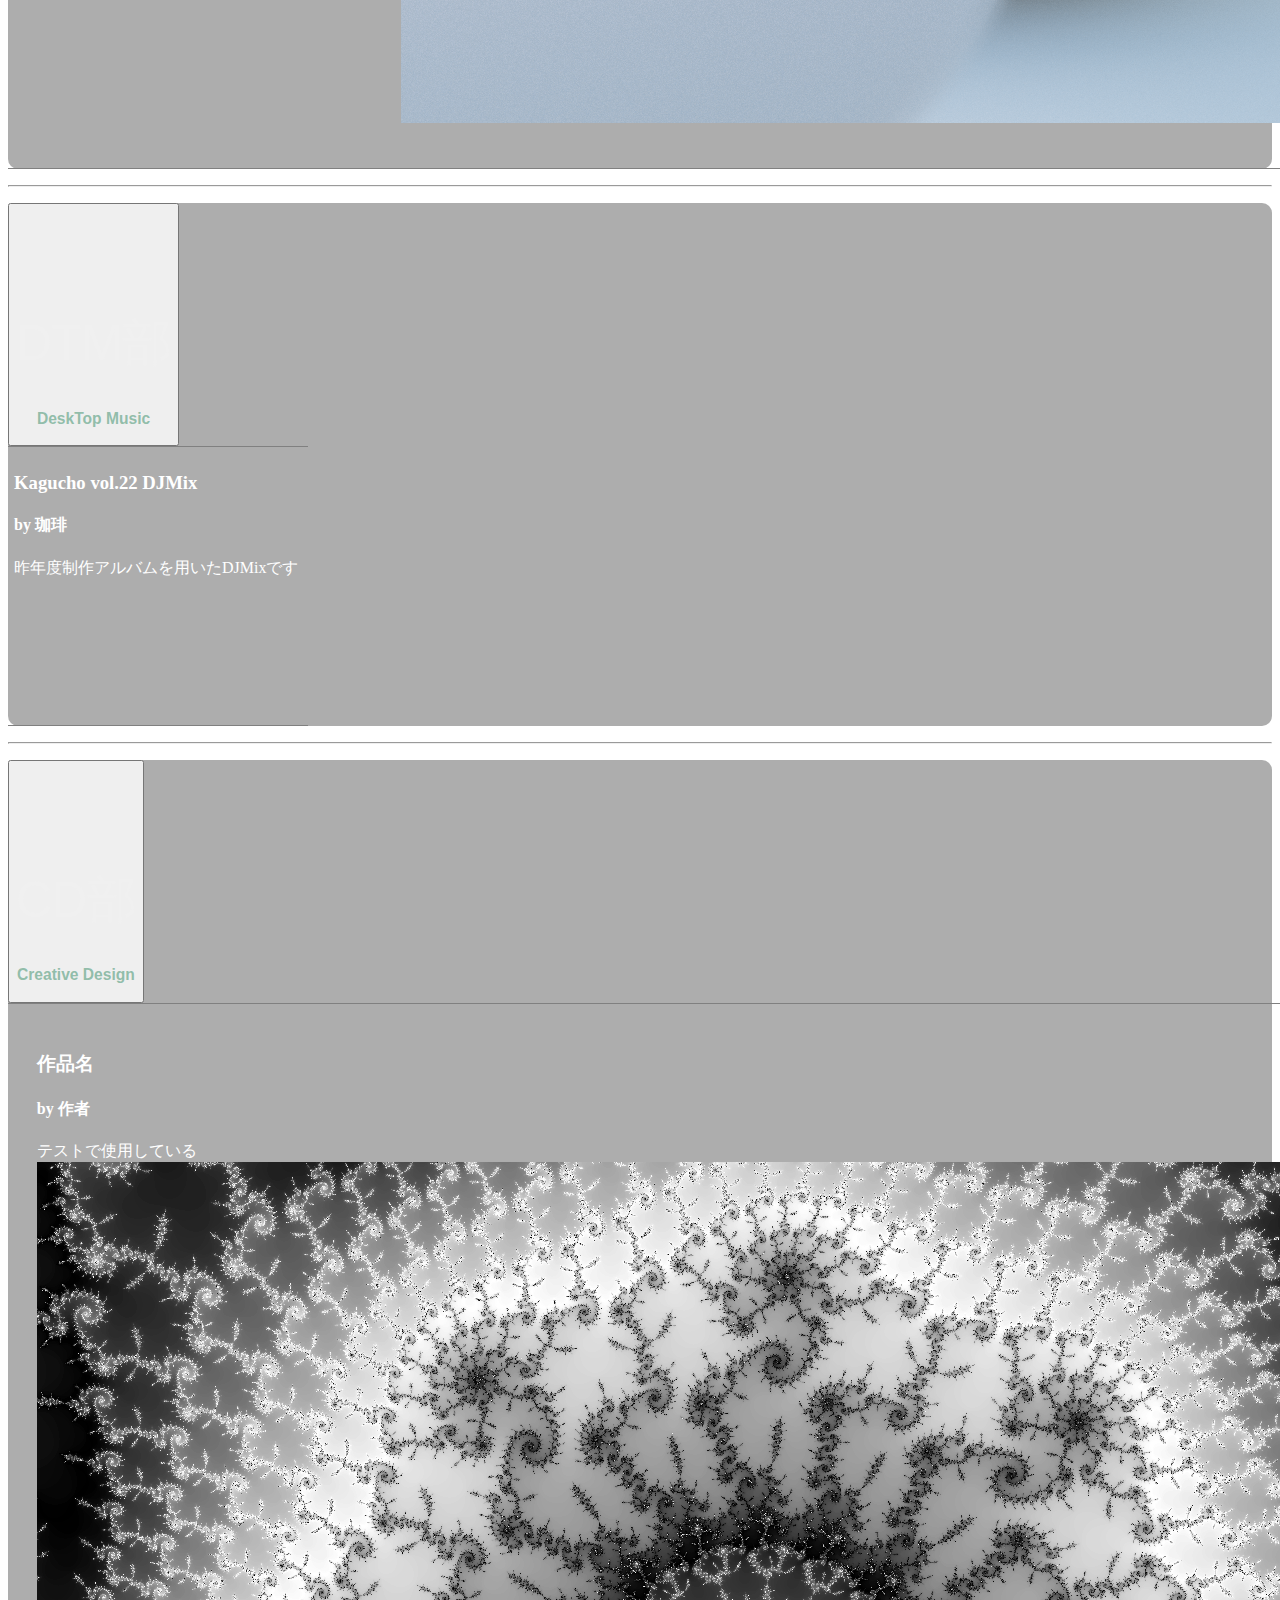
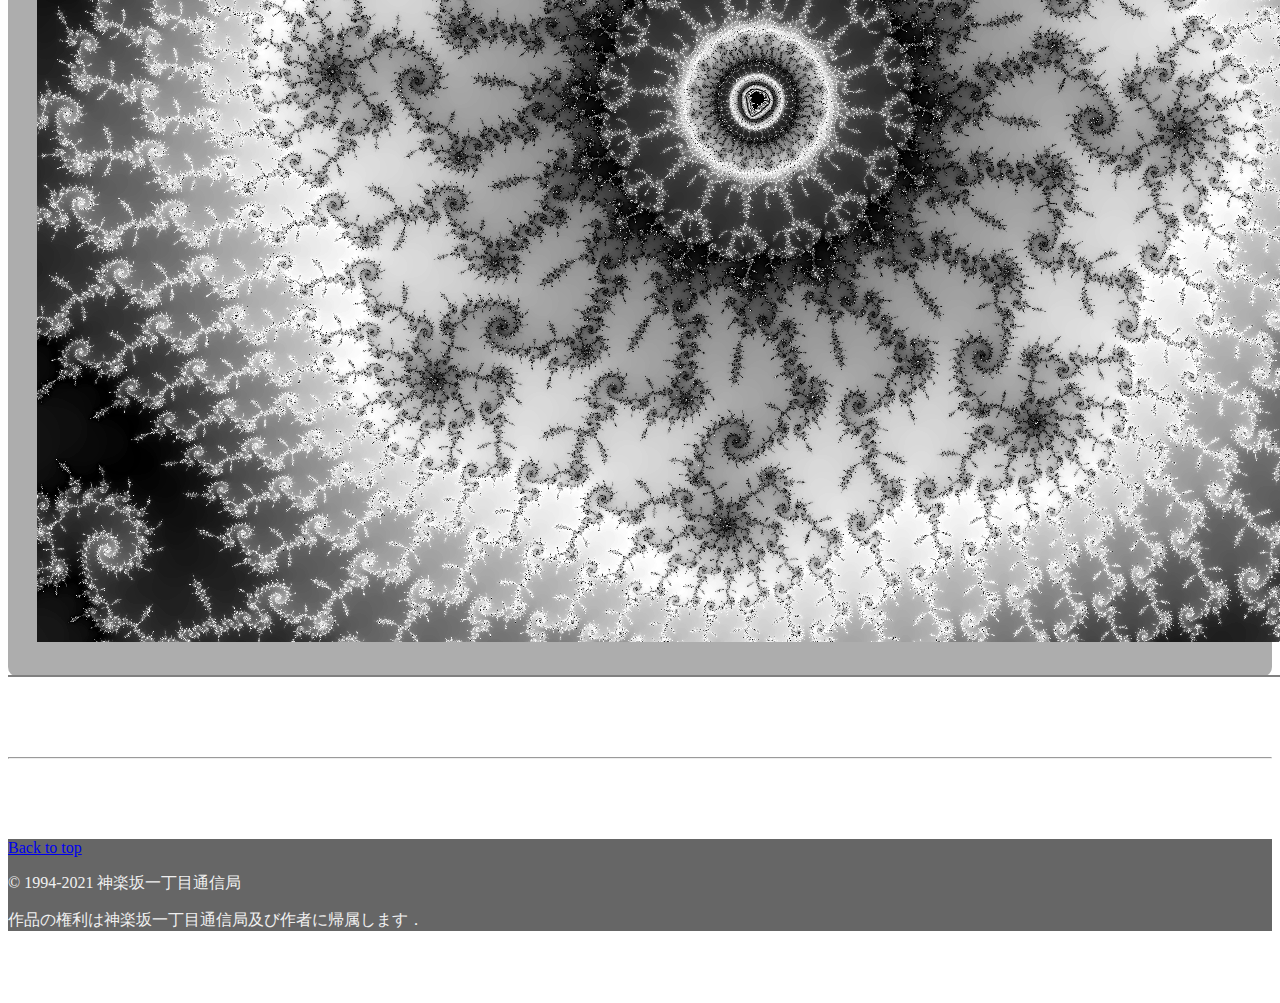
==== commit c00cad43: "Prog部の外部ページリンクの範囲を変更，DTM部完了？" ====
--- a/2021.html
+++ b/2021.html
@@ -155,11 +155,14 @@
         <div class="card card-body">
           <!-- ここから -->
           <div class="TheWork-Prog">
-            <h3 class="card-title">Window10のハッキング</h3>
-            <h4>By Waipu & 茂ちゃん</h4>
+            <a href="https://www.youtube.com/user/ridaisai/" class="no-link-color-line" target="_blank" rel="noopener noreferrer">
+              <h3 class="card-title">Window10のハッキング実演</h3>
+              <h4>by しげ，waipu</h4>
+              <p>URL: https://www.youtube.com/user/ridaisai/</p>
+            </a>
             <div class="card-text">
-              <p>URL: <a href="https://www.youtube.com/user/ridaisai/" class="no-link-color-line" target="_blank" rel="noopener noreferrer">https://www.youtube.com/user/ridaisai/</a></p>
-              <p>Windows10のハッキングを実演！</p>
+              <p>9/21火曜日に理大祭公式YouTubeチャンネルで配信します。</p>
+              <p>Kali Linuxと呼ばれるペネトレーションテストを主な目的としたLinuxディストリビューションを用いて、Windows10の仮想環境にハッキングの実験を行います。</p>
             </div>
             <picture>
               <img src="./img/exploit_show.png" class="img-fluid card-image" alt="" style="display: block;">
@@ -167,10 +170,12 @@
           </div>
           <!-- ここまでが一つの作品欄 -->
           <div class="TheWork-Prog">
-            <h3 class="card-title">WebPathtracer</h3>
-            <h4>By きなこもち</h4>
+            <a href="https://kinakomoti-321.github.io/WebPathtracer/" class="no-link-color-line" target="_blank" rel="noopener noreferrer">
+              <h3 class="card-title">WebPathtracer</h3>
+              <h4>by きなこもち</h4>
+              <p>URL: https://kinakomoti-321.github.io/WebPathtracer/</p>
+            </a>
             <div class="card-text">
-              <p>URL: <a href="https://kinakomoti-321.github.io/WebPathtracer/" class="no-link-color-line" target="_blank" rel="noopener noreferrer">https://kinakomoti-321.github.io/WebPathtracer/</a></p>
               <p>近年名前を聞くようになったレイトレーシングを簡素ながらもWeb上で実装したものです。</p>
             </div>
             <picture>
@@ -195,40 +200,9 @@
         <div class="card card-body">
           <div class="TheWork-DTM">
             <h3 class="card-title">Kagucho vol.22 DJMix</h3>
-            <h4>By 珈琲</h4>
+            <h4>by 珈琲</h4>
             <p class="card-text">昨年度制作アルバムを用いたDJMixです</p>
-            <audio class="embed-responsive-item" >
-              <source src="https://drive.google.com/uc?id=1FroU7_JNfhJrcMp-CJySUVxq8E2s21gw" type="audio/wav" preload="auto">
-            </audio>
-          </div>
-          <div class="TheWork-DTM">
-            <h3 class="card-title">作品名</h3>
-            <h4>By Futami</h4>
-            <p class="card-text">テストで使用している
-            </p>
-            <iframe class="embed-responsive-item" width="100%" height="166" scrolling="no" frameborder="no" allow="autoplay"
-              src="https://w.soundcloud.com/player/?url=https%3A//api.soundcloud.com/tracks/1090299157&color=%23ff5500&auto_play=false&hide_related=false&show_comments=true&show_user=true&show_reposts=false&show_teaser=true"></iframe>
-            <div style="font-size: 10px; color: #cccccc;line-break: anywhere;word-break: normal;overflow: hidden;white-space: nowrap;text-overflow: ellipsis; font-family: Interstate,Lucida Grande,Lucida Sans Unicode,Lucida Sans,Garuda,Verdana,Tahoma,sans-serif;font-weight: 100;">
-              <a href="https://soundcloud.com/fut4m1" title="Futami" target="_blank"
-                style="color: #cccccc; text-decoration: none;">Futami</a> · <a
-                href="https://soundcloud.com/fut4m1/this-shits-fire" title="Futami - This Shits Fire *FREE DL*"
-                target="_blank" style="color: #cccccc; text-decoration: none;">Futami - This Shits Fire *FREE
-                DL*</a>
-            </div>
-          </div>
-          <div class="TheWork-DTM">
-            <h3 class="card-title">作品名</h3>
-            <h4>By Futami</h4>
-            <p class="card-text">テストで使用している</p>
-            <iframe class="embed-responsive-item" width="100%" height="166" scrolling="no" frameborder="no" allow="autoplay"
-              src="https://w.soundcloud.com/player/?url=https%3A//api.soundcloud.com/tracks/1090299157&color=%23ff5500&auto_play=false&hide_related=false&show_comments=true&show_user=true&show_reposts=false&show_teaser=true"></iframe>
-            <div style="font-size: 10px; color: #cccccc;line-break: anywhere;word-break: normal;overflow: hidden;white-space: nowrap;text-overflow: ellipsis; font-family: Interstate,Lucida Grande,Lucida Sans Unicode,Lucida Sans,Garuda,Verdana,Tahoma,sans-serif;font-weight: 100;">
-              <a href="https://soundcloud.com/fut4m1" title="Futami" target="_blank"
-                style="color: #cccccc; text-decoration: none;">Futami</a> · <a
-                href="https://soundcloud.com/fut4m1/this-shits-fire" title="Futami - This Shits Fire *FREE DL*"
-                target="_blank" style="color: #cccccc; text-decoration: none;">Futami - This Shits Fire *FREE
-                DL*</a>
-            </div>
+            <iframe width="100%" height="120" src="https://www.mixcloud.com/widget/iframe/?hide_cover=1&feed=%2Fcoffee_kei%2Fkaguchovol22-djmix%2F" frameborder="0" ></iframe>
           </div>
         </div>
       </div>
